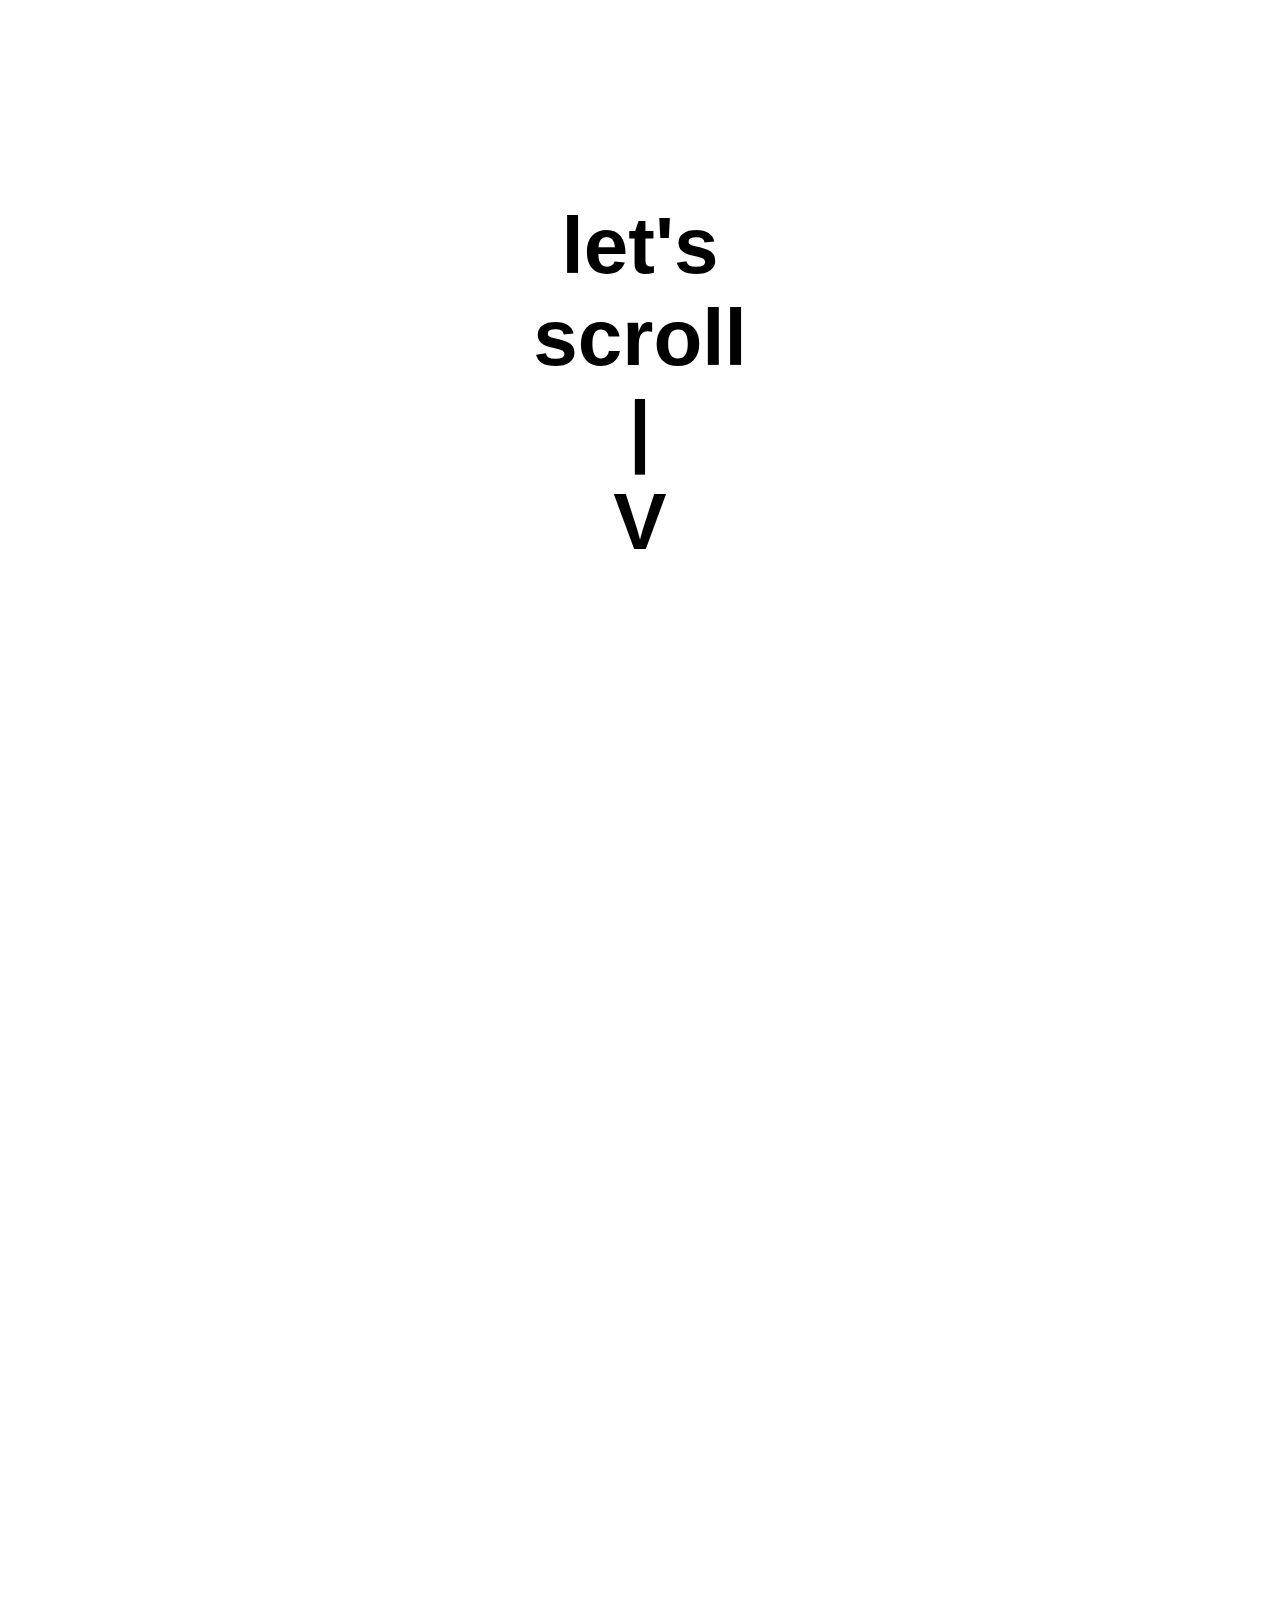
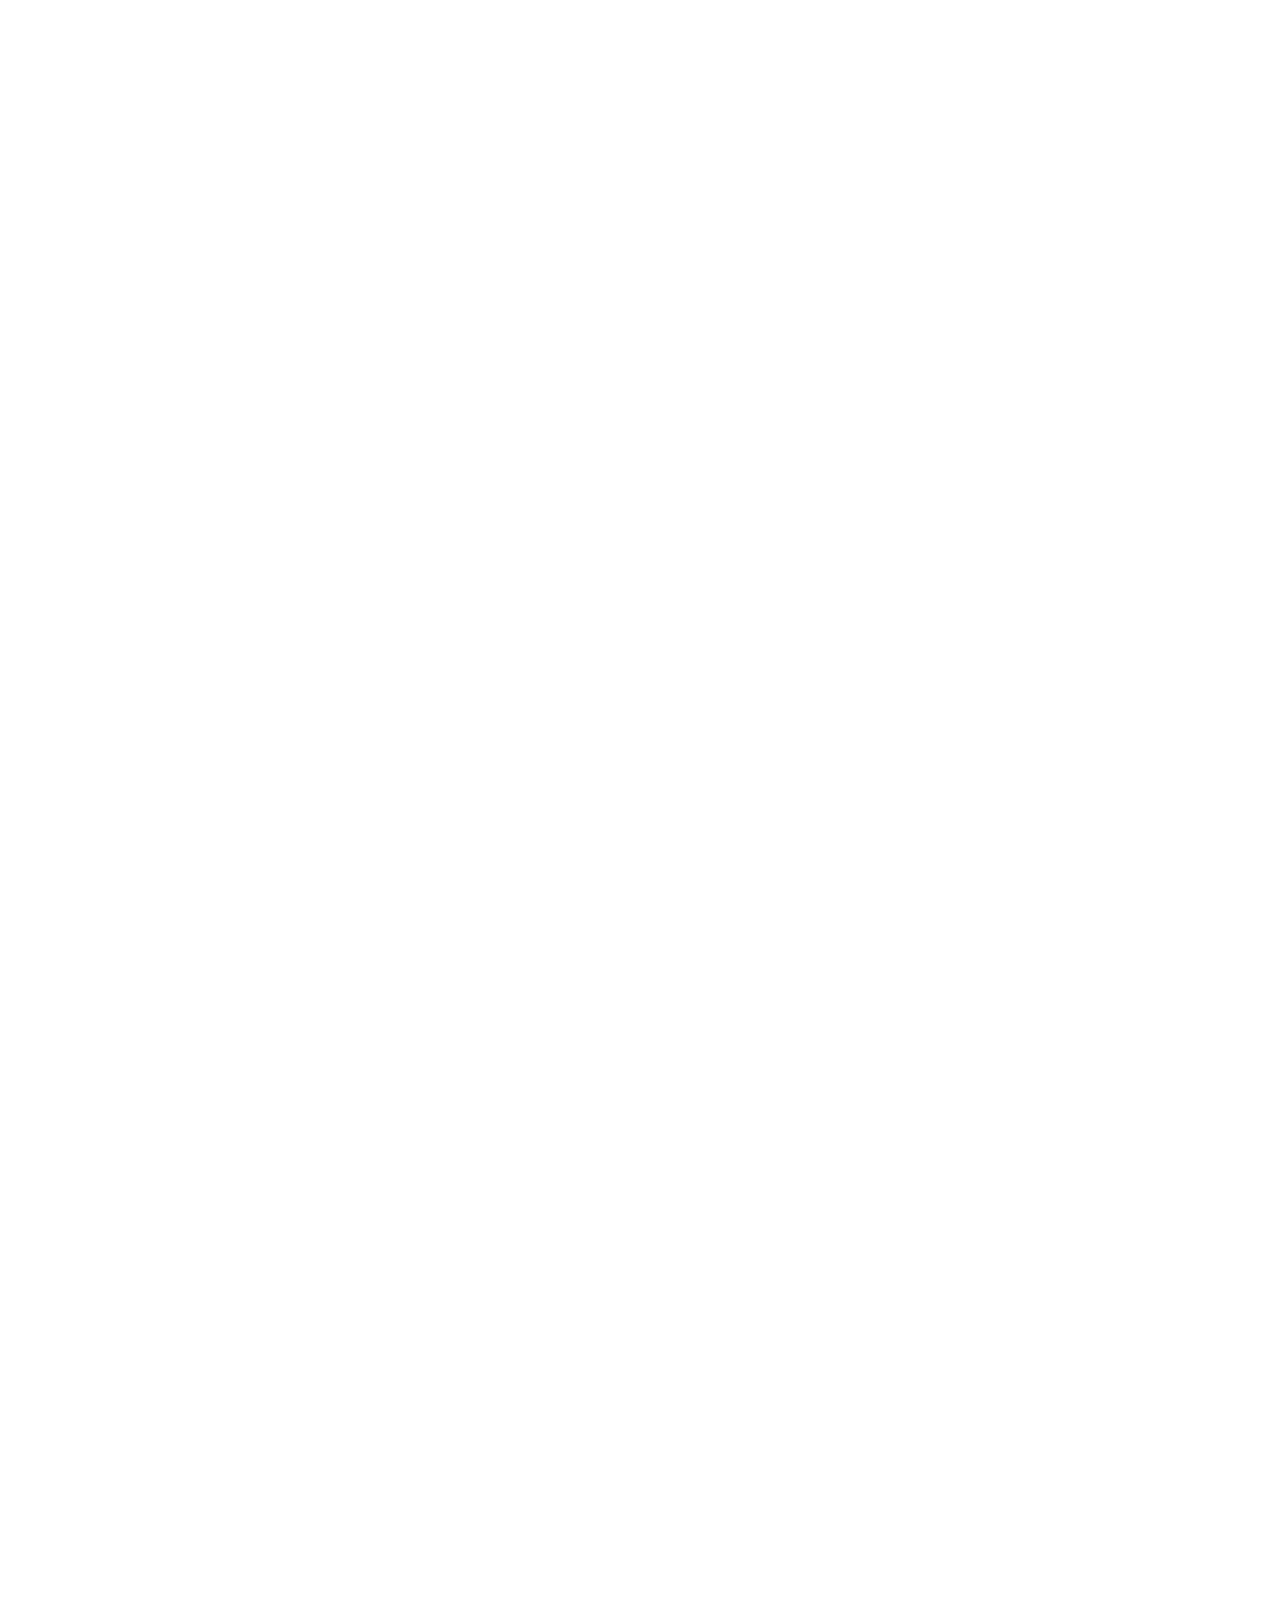
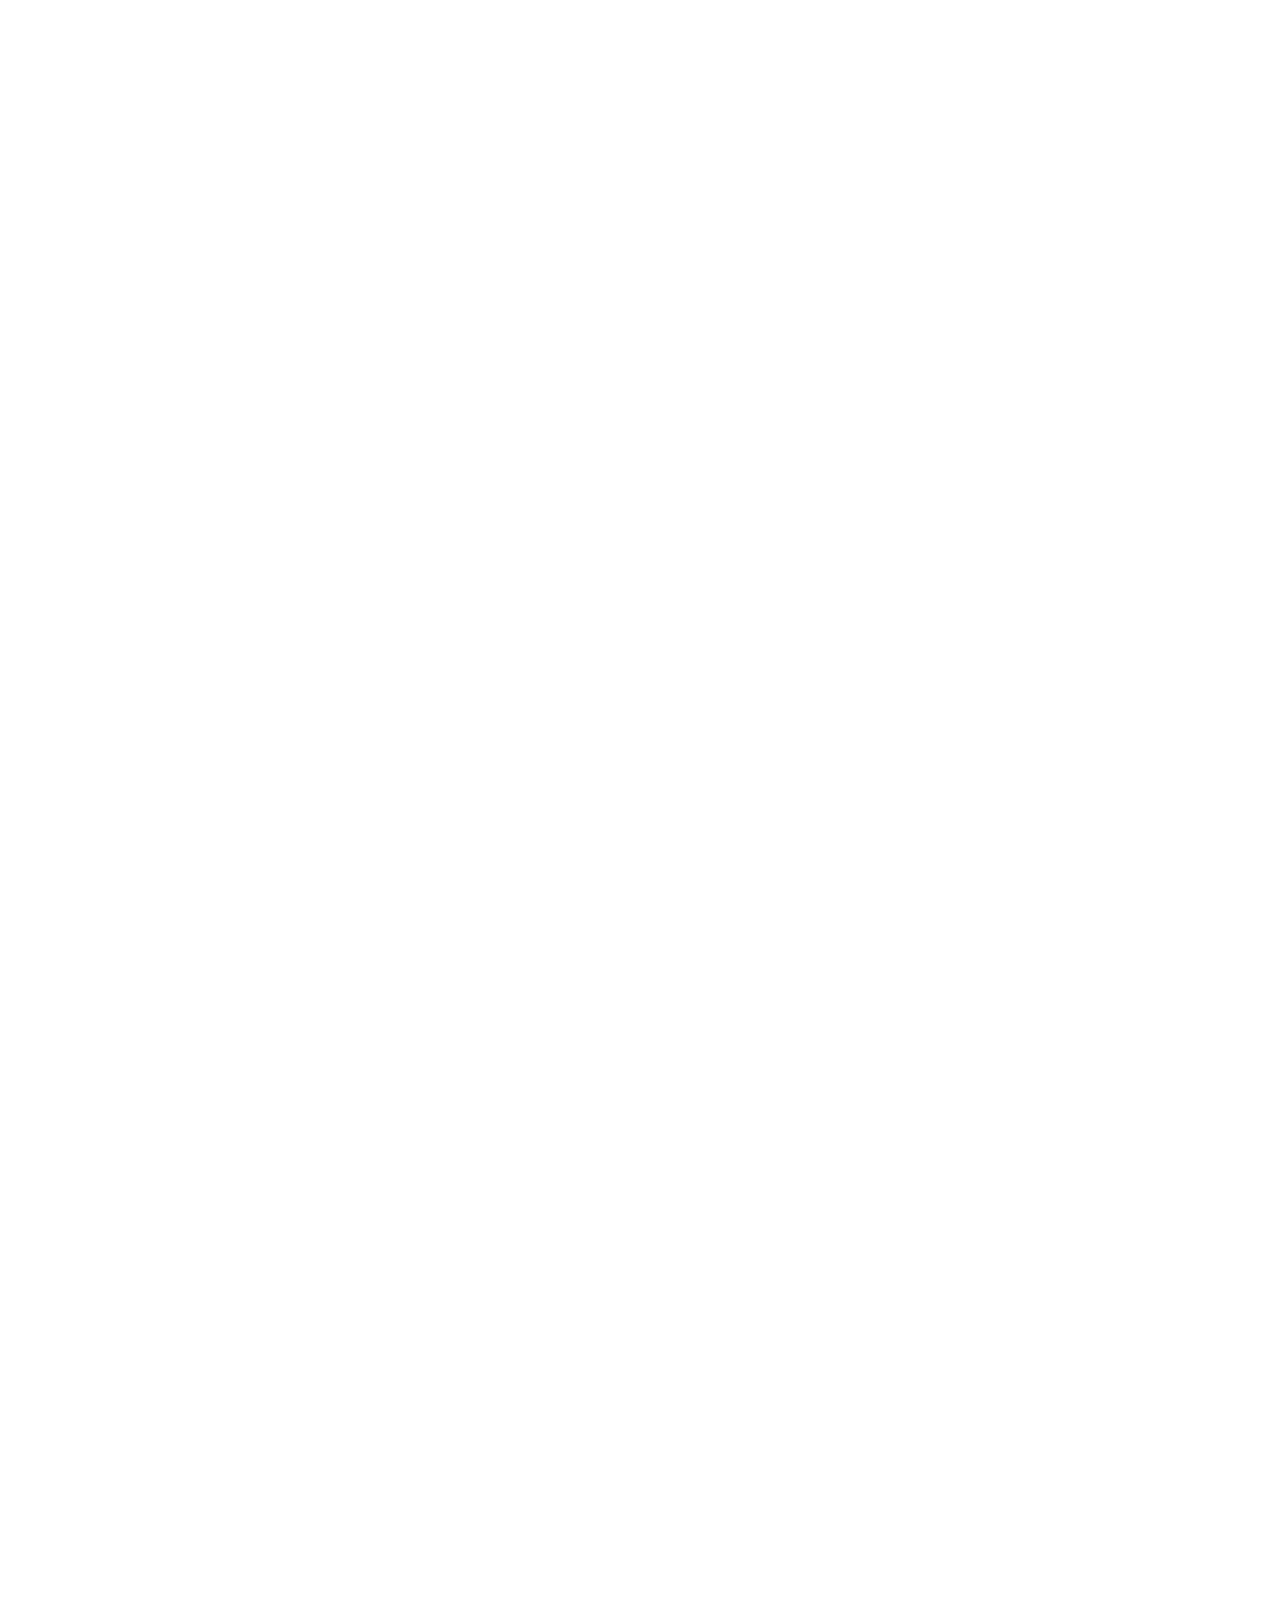
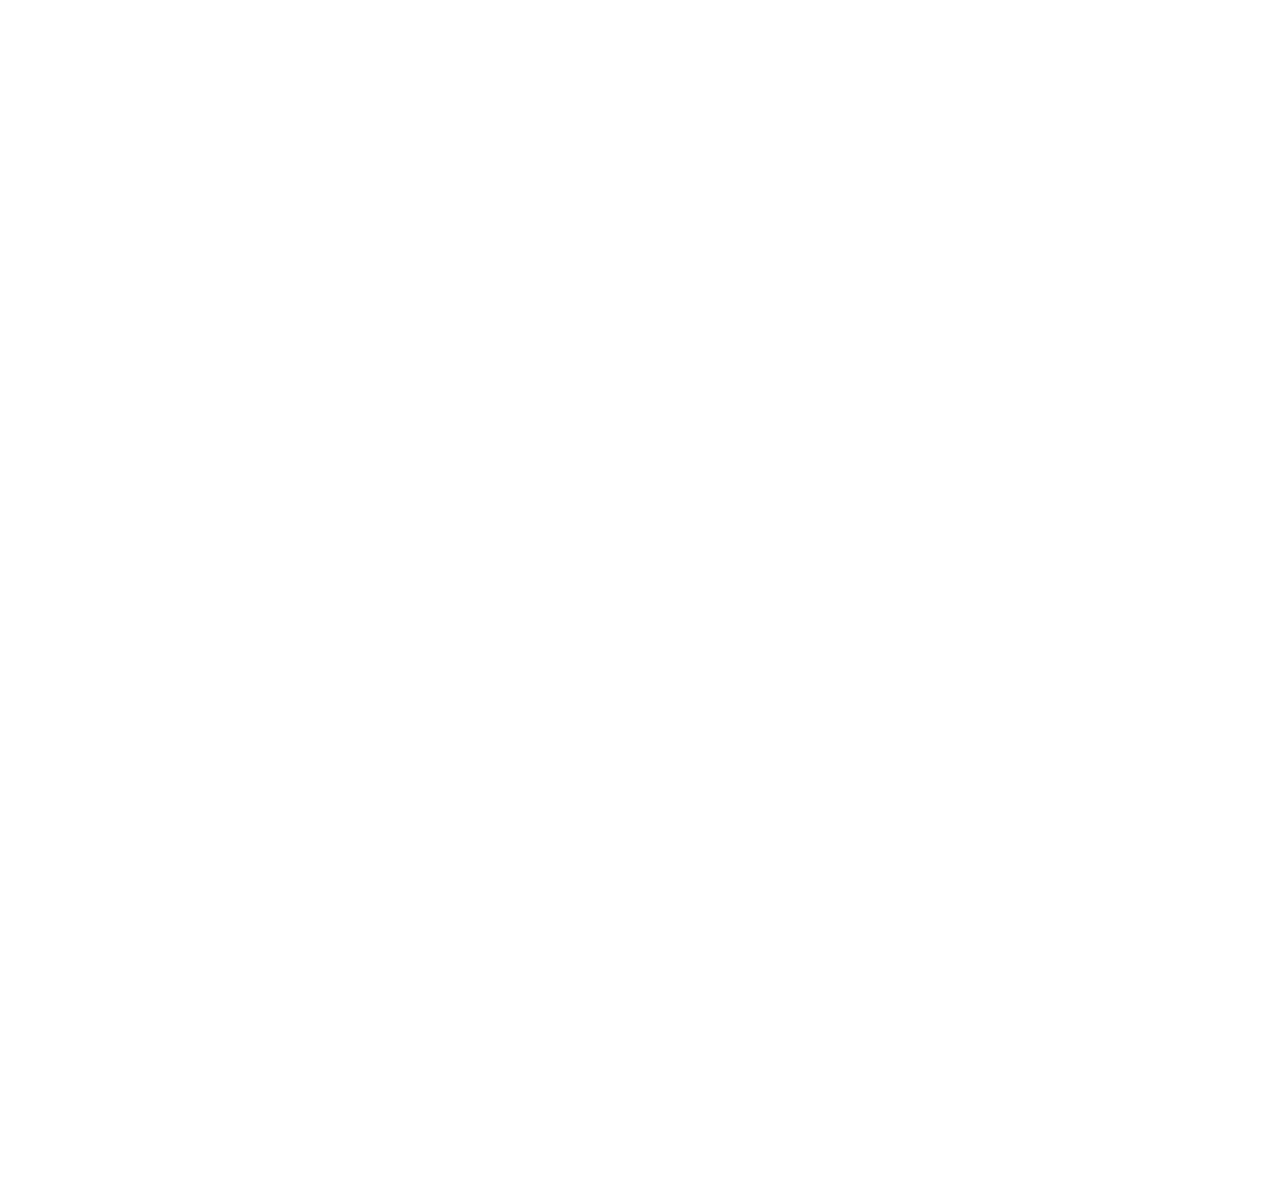
==== test/public_html/index.html @ cca2a8bb "first release" ====
<!DOCTYPE html>
<html lang="de-CH">
    <head>
        <title>Pfadi Orion</title>
        <meta charset="utf-8" />

        <!-- <meta name="viewport" content="width=device-with, initial-scale=1.0" /> -->

        <link rel="stylesheet" type="text/css" href="css/style.css" />
        <script src="http://ajax.googleapis.com/ajax/libs/jquery/1.10.2/jquery.min.js"></script>
        <script src="js/jquery.animate-enhanced.min.js"></script>
        <script src="js/jquery.localscroll-1.2.7-min.js"></script>
        <script src="js/jquery.scrollTo.min.js"></script>
        <script src="jquery.parallax-skeleton.js"></script>
        
        <script>
            $(document).ready(function(){
                $('#content-main').parallax();
            });
            
            $(document).ready(function() {
                $('.scroll-start').click(function(){
                    $.scrollTo('78%', 2000, {easing: 'easeOutBounce'});
                });
            });
            
            $(window).resize(function(){
                
            });
        </script>
    </head>

    <body class="body"> 
       <!-- <header>
            <h1>Pfadi Orion</h1>
        </header> -->
        <div id="content-main">
            <section class="article-top">
                <h2>let's scroll<br />|<br /><span class="scroll-start" style="cursor: pointer;">V</span></h2>
            </section>
            <section class="parallax" data-parallax="true" data-image="img/gallery/096.JPG"></section>
            <section class="article"></section>
            <section class="parallax" data-parallax="true" data-image="img/gallery/072.JPG"></section>
            <section class="article"></section>
            <section class="parallax" data-parallax="true" data-image="img/gallery/082.JPG"></section>
            <section class="article"></section>
            <section class="parallax" data-parallax="true" data-image="img/gallery/083.JPG"></section>
            <section class="article"></section>
            <section class="parallax" data-parallax="true" data-image="img/gallery/098.JPG"></section>
            <section class="article"></section>
        </div>
        <footer></footer>  
    </body>
</html>
---- test/public_html/css/style.css ----
/*
The MIT License

Copyright 2013 Rolf.

Permission is hereby granted, free of charge, to any person obtaining a copy
of this software and associated documentation files (the "Software"), to deal
in the Software without restriction, including without limitation the rights
to use, copy, modify, merge, publish, distribute, sublicense, and/or sell
copies of the Software, and to permit persons to whom the Software is
furnished to do so, subject to the following conditions:

The above copyright notice and this permission notice shall be included in
all copies or substantial portions of the Software.

THE SOFTWARE IS PROVIDED "AS IS", WITHOUT WARRANTY OF ANY KIND, EXPRESS OR
IMPLIED, INCLUDING BUT NOT LIMITED TO THE WARRANTIES OF MERCHANTABILITY,
FITNESS FOR A PARTICULAR PURPOSE AND NONINFRINGEMENT. IN NO EVENT SHALL THE
AUTHORS OR COPYRIGHT HOLDERS BE LIABLE FOR ANY CLAIM, DAMAGES OR OTHER
LIABILITY, WHETHER IN AN ACTION OF CONTRACT, TORT OR OTHERWISE, ARISING FROM,
OUT OF OR IN CONNECTION WITH THE SOFTWARE OR THE USE OR OTHER DEALINGS IN
THE SOFTWARE.
*/
/* 
    Created on : 17.11.2013, 15:13:50
    Author     : Rolf
*/

body{
    overflow-x:hidden;
    margin: 0;
    padding: 0;
}
/*
::selection {
    background: #1000A1; /* Safari *//*
    color: #FFF700;
    text-shadow: none;
}
::-moz-selection {
    background: #1000A1; /* Firefox *//*
    color: #FFF700;
    text-shadow: none;
}*/

h1, h2, h3{
    font-family: Arial Black, arial;
    cursor: default;
}

a{
    text-decoration: none;
}

header a:link, header a:visited{
    color: #FFF700;
}

.mainContent a:link, .mainContent a:visited{
    color: #1000A1;
}

.mainContent a:hover, .mainContent a:active{
    text-decoration: underline;
}

li{
    list-style-type: none;
}	

header{				
    width: 104%;
    height: 65px;

    position: fixed;
    top: 0;
    left: 0;

    background-color: rgba(0, 0, 0, 0.75);
    box-shadow:  0px 0px 20px 0px rgba(0, 0, 0, 1);  
    z-index: 2;  
}

header h1{
    color: #FFF;
margin: 10px 60px;
}

.parallax-parent, .parallax-container {
    position: fixed;
    width: 100%;
    top: 0;
    left: 0;
}

.parallax-container {
    overflow: hidden;
}

.parallax-image{ 
    background-position: center;
    background-size: 100%;
    height: 1600px;
    position: absolute;
    z-index: 1;
    width: 100%;
    background-repeat: no-repeat;
}

.article-top{
    width: 100%;
    height: 1000px;
    background-color: #FFF;
    z-index: 2;
}

.article-top h2{
    width: 300px;
    height: 100px;
    
    margin: 0 auto;
    padding-top: 200px;
    text-align: center;
    font-size: 80px;
}

.article{
    height: 500px;
    width: 100%;
    background-color: #FFF;
    z-index: 2;
}

.parallax{
    height: 500px;
    width: 100%;
}
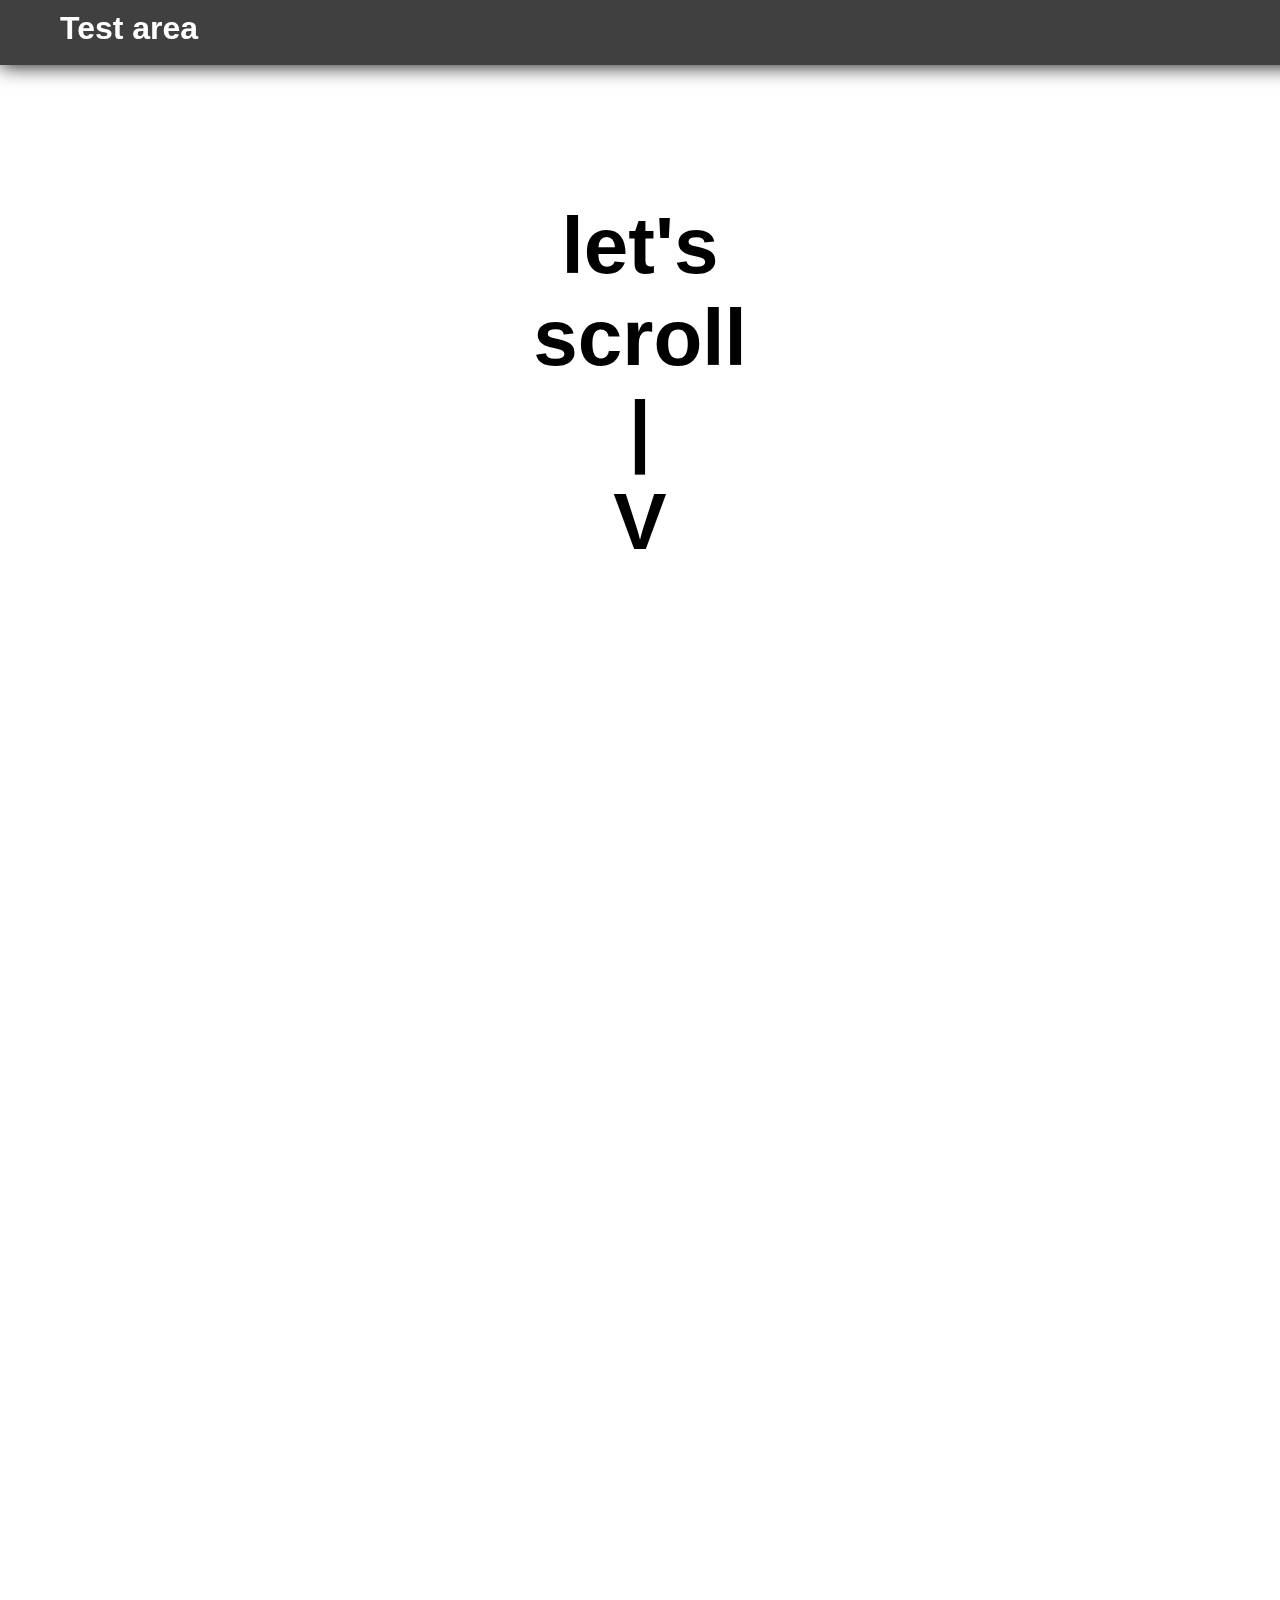
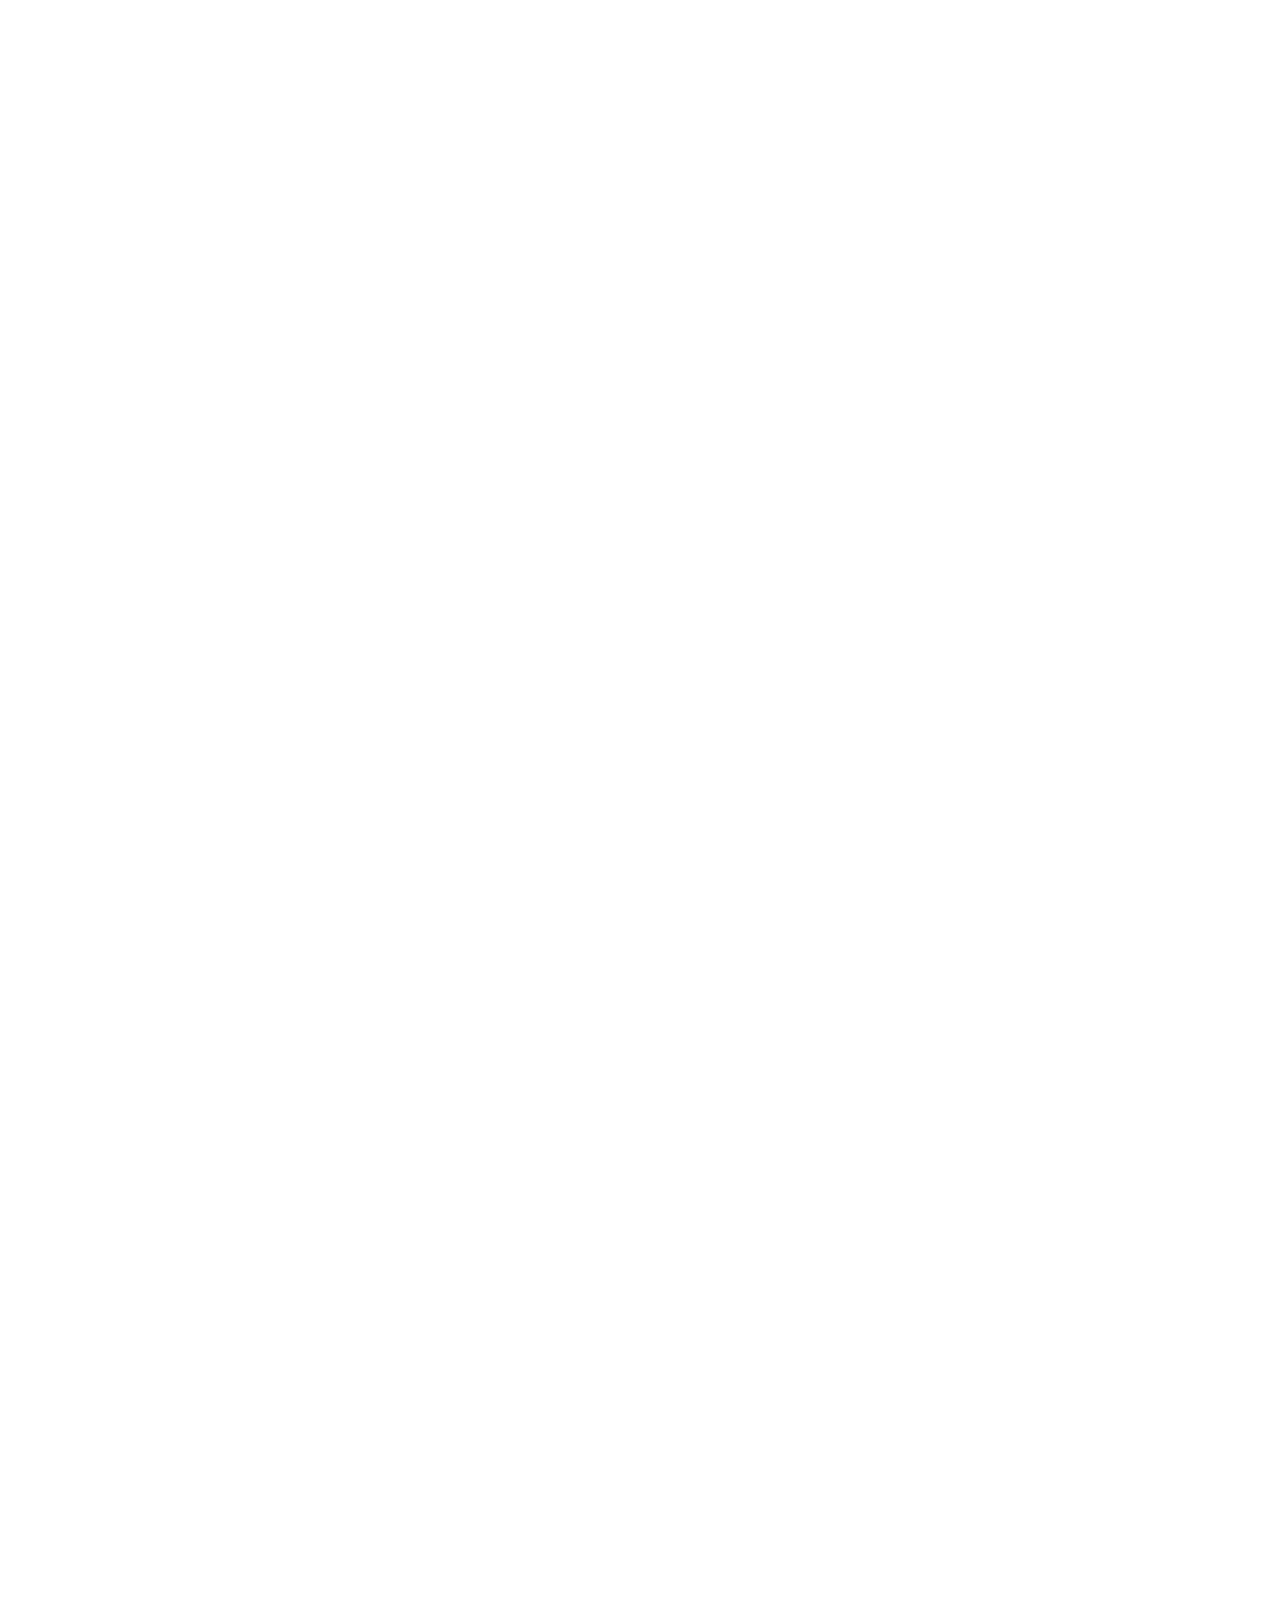
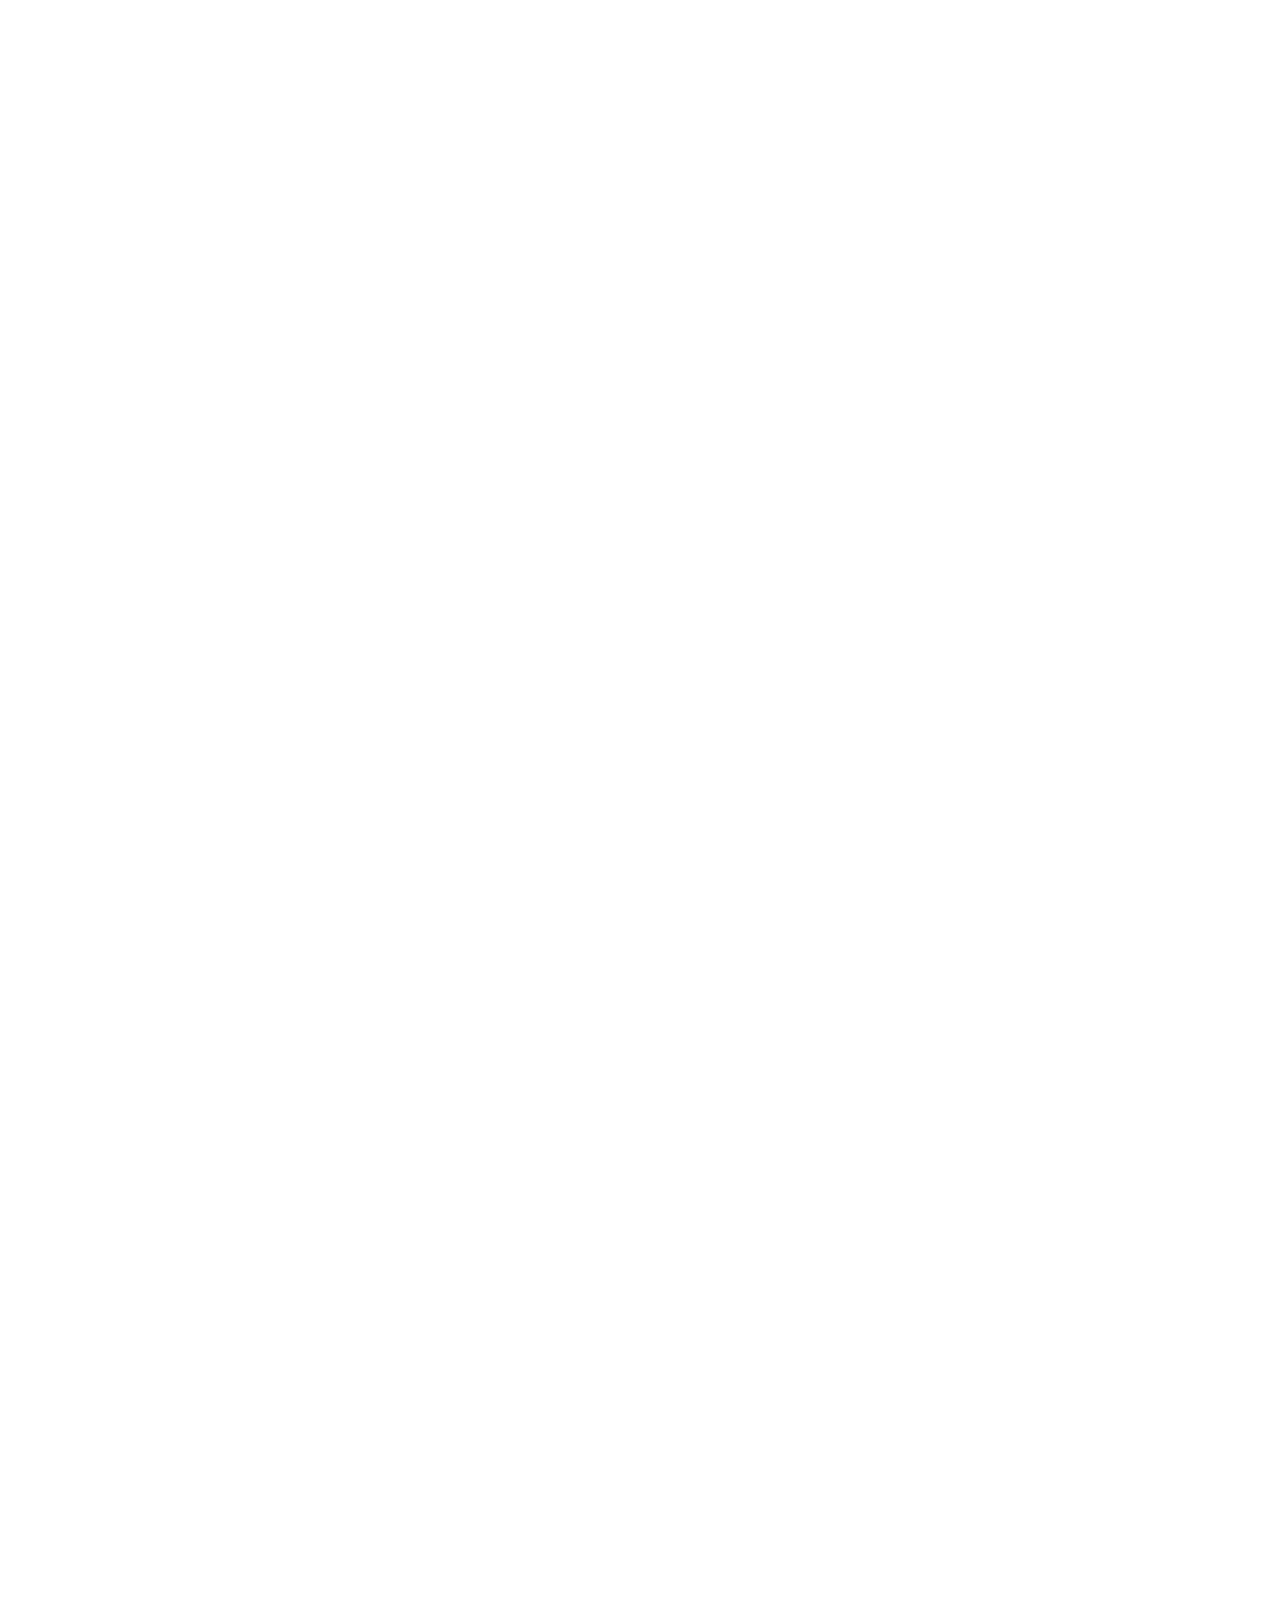
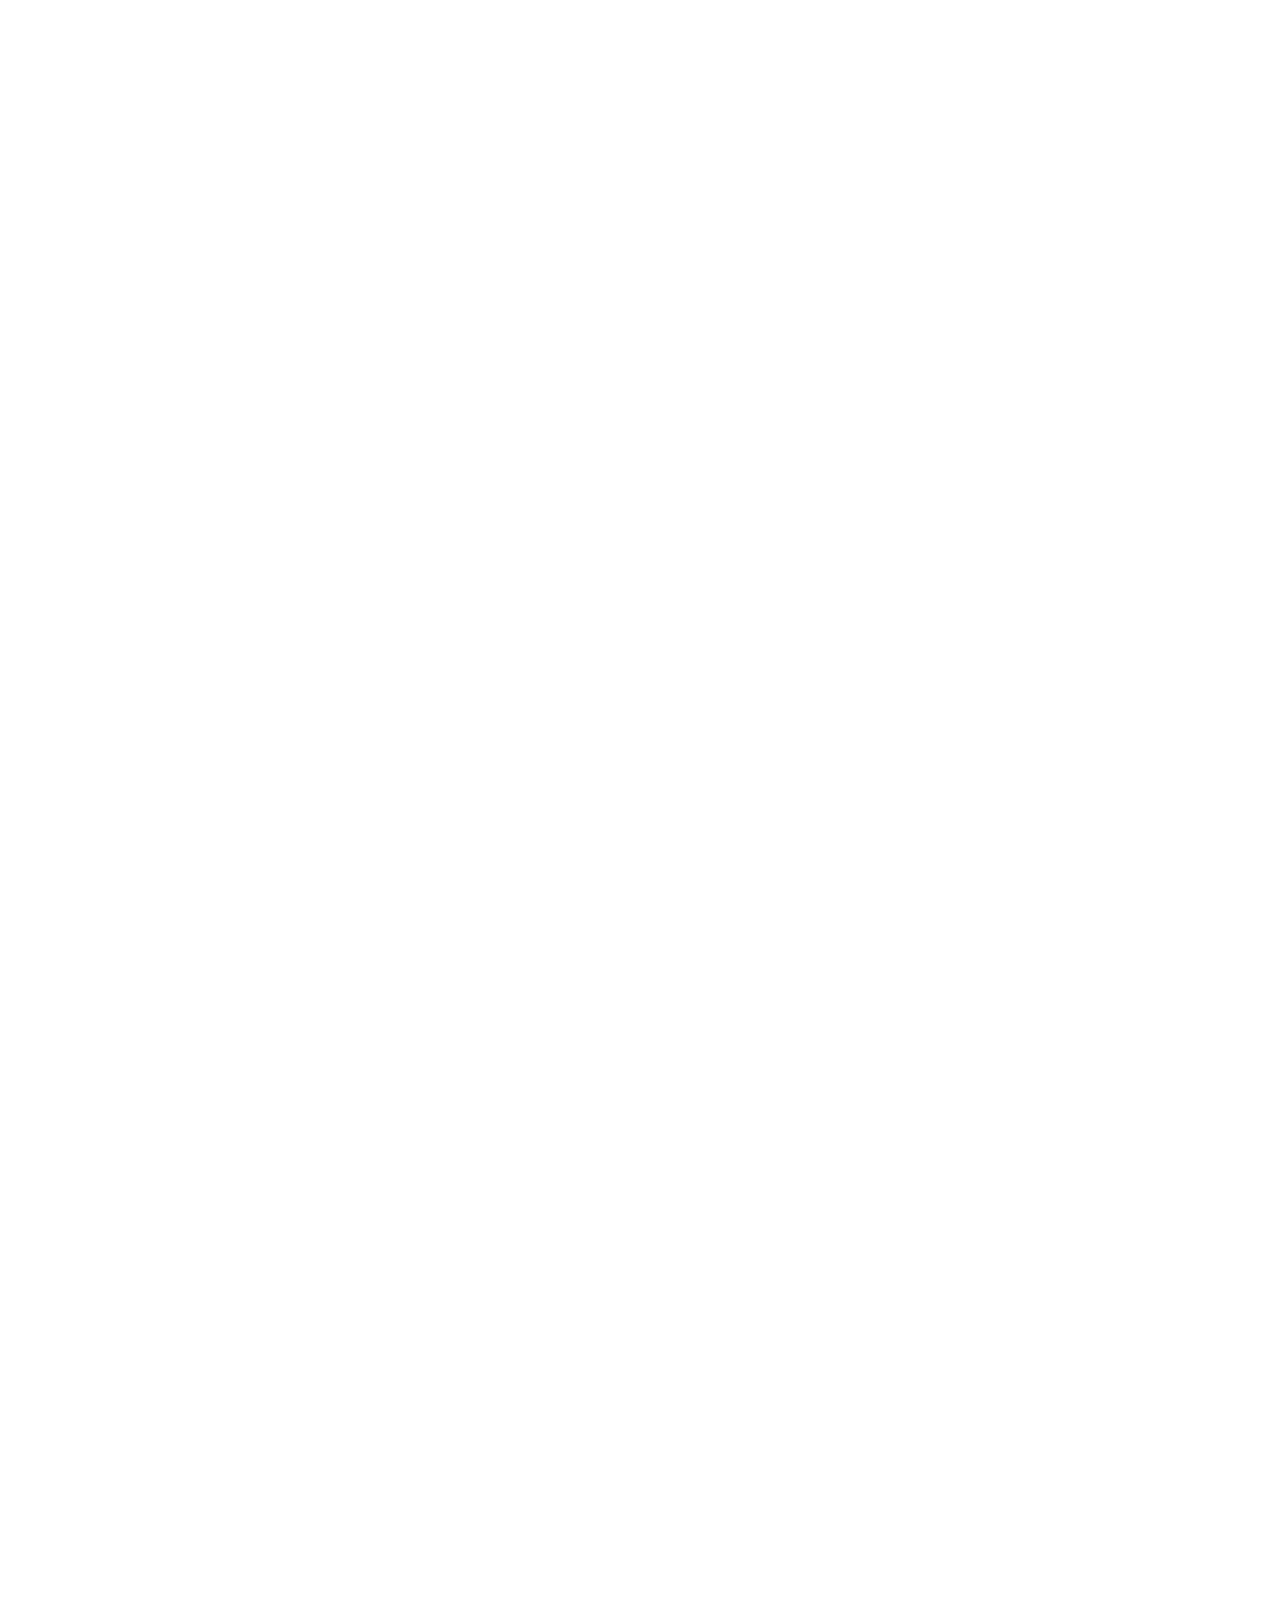
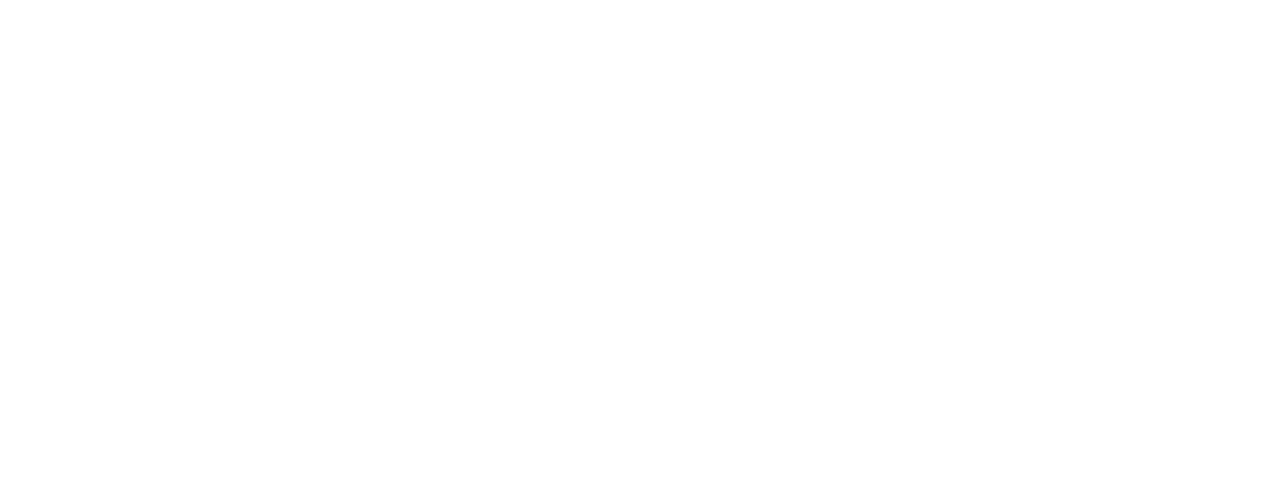
==== commit 47766a59: "generalized whole code" ====
--- a/test/public_html/index.html
+++ b/test/public_html/index.html
@@ -1,11 +1,8 @@
 <!DOCTYPE html>
 <html lang="de-CH">
     <head>
-        <title>Pfadi Orion</title>
+        <title>parallax-skeleton</title>
         <meta charset="utf-8" />
-
-        <!-- <meta name="viewport" content="width=device-with, initial-scale=1.0" /> -->
-
         <link rel="stylesheet" type="text/css" href="css/style.css" />
         <script src="http://ajax.googleapis.com/ajax/libs/jquery/1.10.2/jquery.min.js"></script>
         <script src="js/jquery.animate-enhanced.min.js"></script>
@@ -13,42 +10,52 @@
         <script src="js/jquery.scrollTo.min.js"></script>
         <script src="jquery.parallax-skeleton.js"></script>
         
-        <script>
-            $(document).ready(function(){
-                $('#content-main').parallax();
-            });
-            
+        <script>            
             $(document).ready(function() {
+                
+                var winHeight = $(window).height();
+                $('.article-top').css("height", winHeight + "px");
+                
                 $('.scroll-start').click(function(){
-                    $.scrollTo('78%', 2000, {easing: 'easeOutBounce'});
+                    $.scrollTo('100%', 5000, {easing: 'easeOutBounce'});
                 });
-            });
-            
-            $(window).resize(function(){
-                
             });
         </script>
     </head>
 
     <body class="body"> 
-       <!-- <header>
-            <h1>Pfadi Orion</h1>
-        </header> -->
-        <div id="content-main">
-            <section class="article-top">
-                <h2>let's scroll<br />|<br /><span class="scroll-start" style="cursor: pointer;">V</span></h2>
-            </section>
-            <section class="parallax" data-parallax="true" data-image="img/gallery/096.JPG"></section>
-            <section class="article"></section>
-            <section class="parallax" data-parallax="true" data-image="img/gallery/072.JPG"></section>
-            <section class="article"></section>
-            <section class="parallax" data-parallax="true" data-image="img/gallery/082.JPG"></section>
-            <section class="article"></section>
-            <section class="parallax" data-parallax="true" data-image="img/gallery/083.JPG"></section>
-            <section class="article"></section>
-            <section class="parallax" data-parallax="true" data-image="img/gallery/098.JPG"></section>
-            <section class="article"></section>
+       <header>
+            <h1>Test area</h1>
+        </header>
+        <div class="wrapper">
+            <div id="content-main">
+                <section class="article-top">
+                    <h2>let's scroll<br />|<br /><span class="scroll-start" style="cursor: pointer;">V</span></h2>
+                </section>
+                <section class="parallax" data-image="img/gallery/001.JPG"></section>
+                <section class="article">
+                    <!-- your content goes here -->
+                </section>
+                <section class="parallax" data-image="img/gallery/071.JPG"></section>
+                <section class="article">
+                    <!-- your content goes here -->
+                </section>
+                <section class="parallax" data-image="img/gallery/017.JPG"></section>
+                <section class="article">
+                    <!-- your content goes here -->
+                </section>
+                <section class="parallax" data-image="img/gallery/003.JPG"></section>
+                <section class="article">
+                    <!-- your content goes here -->
+                </section>
+                <section class="parallax" data-image="img/gallery/059.JPG"></section>
+                <section class="article">
+                    <!-- your content goes here -->
+                </section>
+            </div>
         </div>
-        <footer></footer>  
+        <script>
+            $('#content-main').parallax();
+        </script>
     </body>
 </html>--- a/test/public_html/css/style.css
+++ b/test/public_html/css/style.css
@@ -109,7 +109,6 @@
 
 .article-top{
     width: 100%;
-    height: 1000px;
     background-color: #FFF;
     z-index: 2;
 }
@@ -132,6 +131,6 @@
 }
 
 .parallax{
-    height: 500px;
+    height: 700px;
     width: 100%;
 }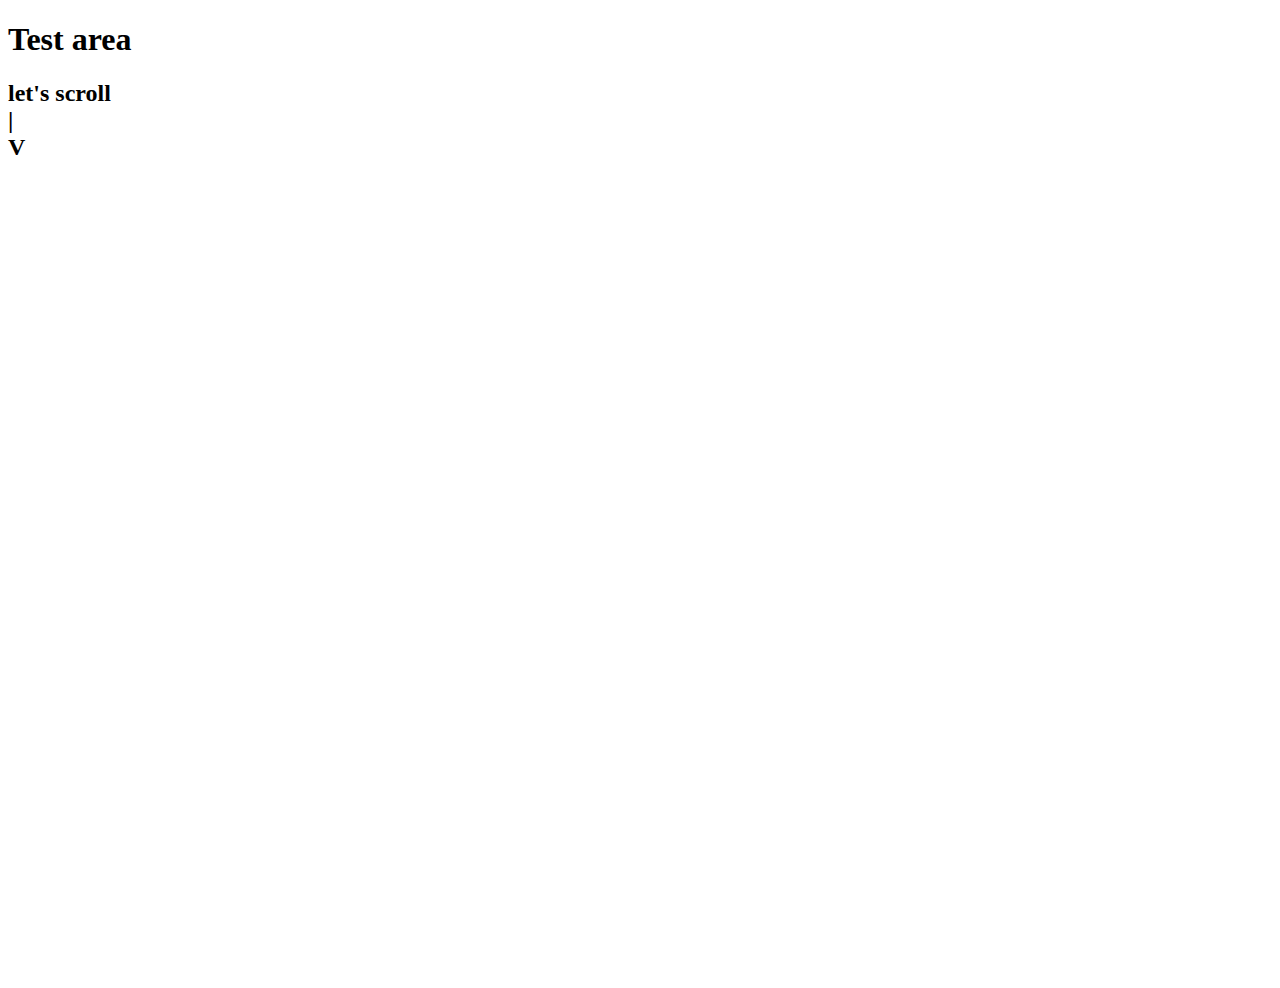
==== commit bf083b0e: "minor improvements" ====
--- a/test/public_html/index.html
+++ b/test/public_html/index.html
@@ -3,59 +3,90 @@
     <head>
         <title>parallax-skeleton</title>
         <meta charset="utf-8" />
-        <link rel="stylesheet" type="text/css" href="css/style.css" />
         <script src="http://ajax.googleapis.com/ajax/libs/jquery/1.10.2/jquery.min.js"></script>
-        <script src="js/jquery.animate-enhanced.min.js"></script>
-        <script src="js/jquery.localscroll-1.2.7-min.js"></script>
-        <script src="js/jquery.scrollTo.min.js"></script>
-        <script src="jquery.parallax-skeleton.js"></script>
-        
-        <script>            
-            $(document).ready(function() {
+        <link rel="stylesheet" href="css/style.min.css" />
+        <script>
+
+            function loadRessources() {       
+                var _doc = document;
                 
-                var winHeight = $(window).height();
-                $('.article-top').css("height", winHeight + "px");
+                //js
+                var scroll = _doc.createElement('script'),
+                animateScript = _doc.createElement('script'),
+                parallaxScript = _doc.createElement('script'),
+                //css
+                parallaxCSS = _doc.createElement('link');    
                 
-                $('.scroll-start').click(function(){
-                    $.scrollTo('100%', 5000, {easing: 'easeOutBounce'});
+                scroll.src = 'js/jquery.scrollTo.min.js';
+                parallaxScript.src = 'jquery.parallax-skeleton.min.js';
+                animateScript.src = 'js/jquery.animate-enhanced.min.js';
+                
+                parallaxCSS.rel = 'stylesheet'; 
+                parallaxCSS.href = 'parallax-skeleton.min.css'; 
+                
+                _doc.head.appendChild(animateScript);
+                _doc.head.appendChild(scroll);
+                _doc.head.appendChild(parallaxScript);
+                _doc.head.appendChild(parallaxCSS);
+            }   
+
+            $(window).load(function(){
+                $(window).scrollTop(0);
+                $('#content-main').parallax({
+                    containerHeight: 500,
+                    parallax: 0.75
+                });
+                $('.scroll-start').click(function() {
+                    $.scrollTo('100%', 8000, {easing: 'easeOutBounce'});
                 });
             });
+            
+            $(document).ready(function() {
+                loadRessources();
+                setTopArticle();
+            });
+            $(window).resize(setTopArticle);
+
+            function setTopArticle() {
+                $('.article-top').css("height", $(window).height() + "px");
+            }
         </script>
     </head>
 
     <body class="body"> 
-       <header>
+        <header>
             <h1>Test area</h1>
         </header>
-        <div class="wrapper">
-            <div id="content-main">
-                <section class="article-top">
-                    <h2>let's scroll<br />|<br /><span class="scroll-start" style="cursor: pointer;">V</span></h2>
-                </section>
-                <section class="parallax" data-image="img/gallery/001.JPG"></section>
-                <section class="article">
-                    <!-- your content goes here -->
-                </section>
-                <section class="parallax" data-image="img/gallery/071.JPG"></section>
-                <section class="article">
-                    <!-- your content goes here -->
-                </section>
-                <section class="parallax" data-image="img/gallery/017.JPG"></section>
-                <section class="article">
-                    <!-- your content goes here -->
-                </section>
-                <section class="parallax" data-image="img/gallery/003.JPG"></section>
-                <section class="article">
-                    <!-- your content goes here -->
-                </section>
-                <section class="parallax" data-image="img/gallery/059.JPG"></section>
-                <section class="article">
-                    <!-- your content goes here -->
-                </section>
-            </div>
+        <div id="content-main">
+            <section class="article-top">
+                <h2>let's scroll<br />|<br /><span class="scroll-start" style="cursor: pointer;">V</span></h2>
+            </section>
+            <section class="parallax" data-image="img/gallery/001.jpg" data-with="1600" data-height="1200"></section>
+            <section class="article">
+                <!-- your content goes here -->
+            </section>
+            <section class="parallax" data-image="img/gallery/071.jpg" data-with="1600" data-height="1000"></section>
+            <section class="article">
+                <!-- your content goes here -->
+            </section>
+            <section class="parallax" data-image="img/gallery/005.jpg" data-with="1600" data-height="1000"></section>
+            <section class="article">
+                <!-- your content goes here -->
+            </section>
+            <section class="parallax" data-image="img/gallery/017.jpg" data-with="1600" data-height="1000"></section>
+            <section class="article">
+                <!-- your content goes here -->
+            </section>
+            <section class="parallax" data-image="img/gallery/003.jpg" data-with="1600" data-height="1000"></section>
+            <section class="article">
+                <!-- your content goes here -->
+            </section>
+            <section class="parallax" data-image="img/gallery/029.jpg" data-with="1600" data-height="1066"></section>
+            <section class="article">
+                <!-- your content goes here -->
+            </section>
         </div>
         <script>
-            $('#content-main').parallax();
         </script>
     </body>
 </html>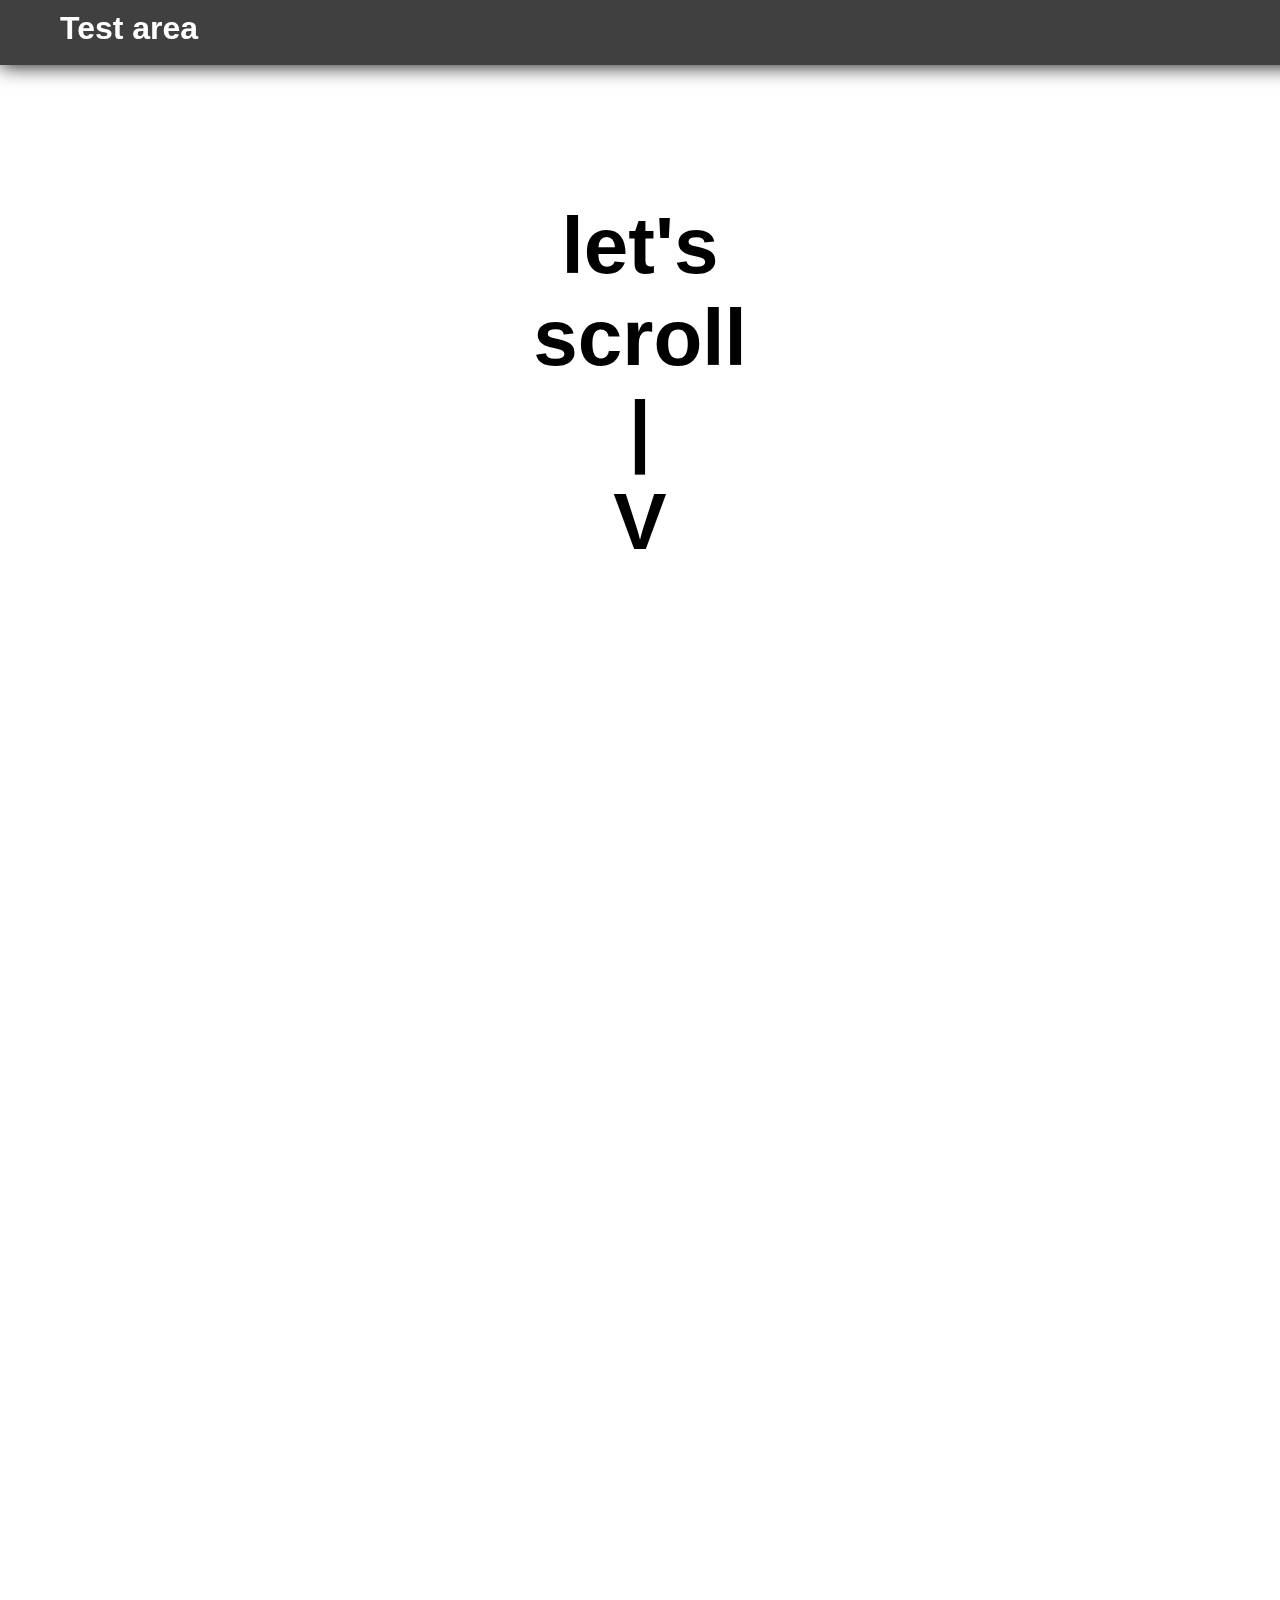
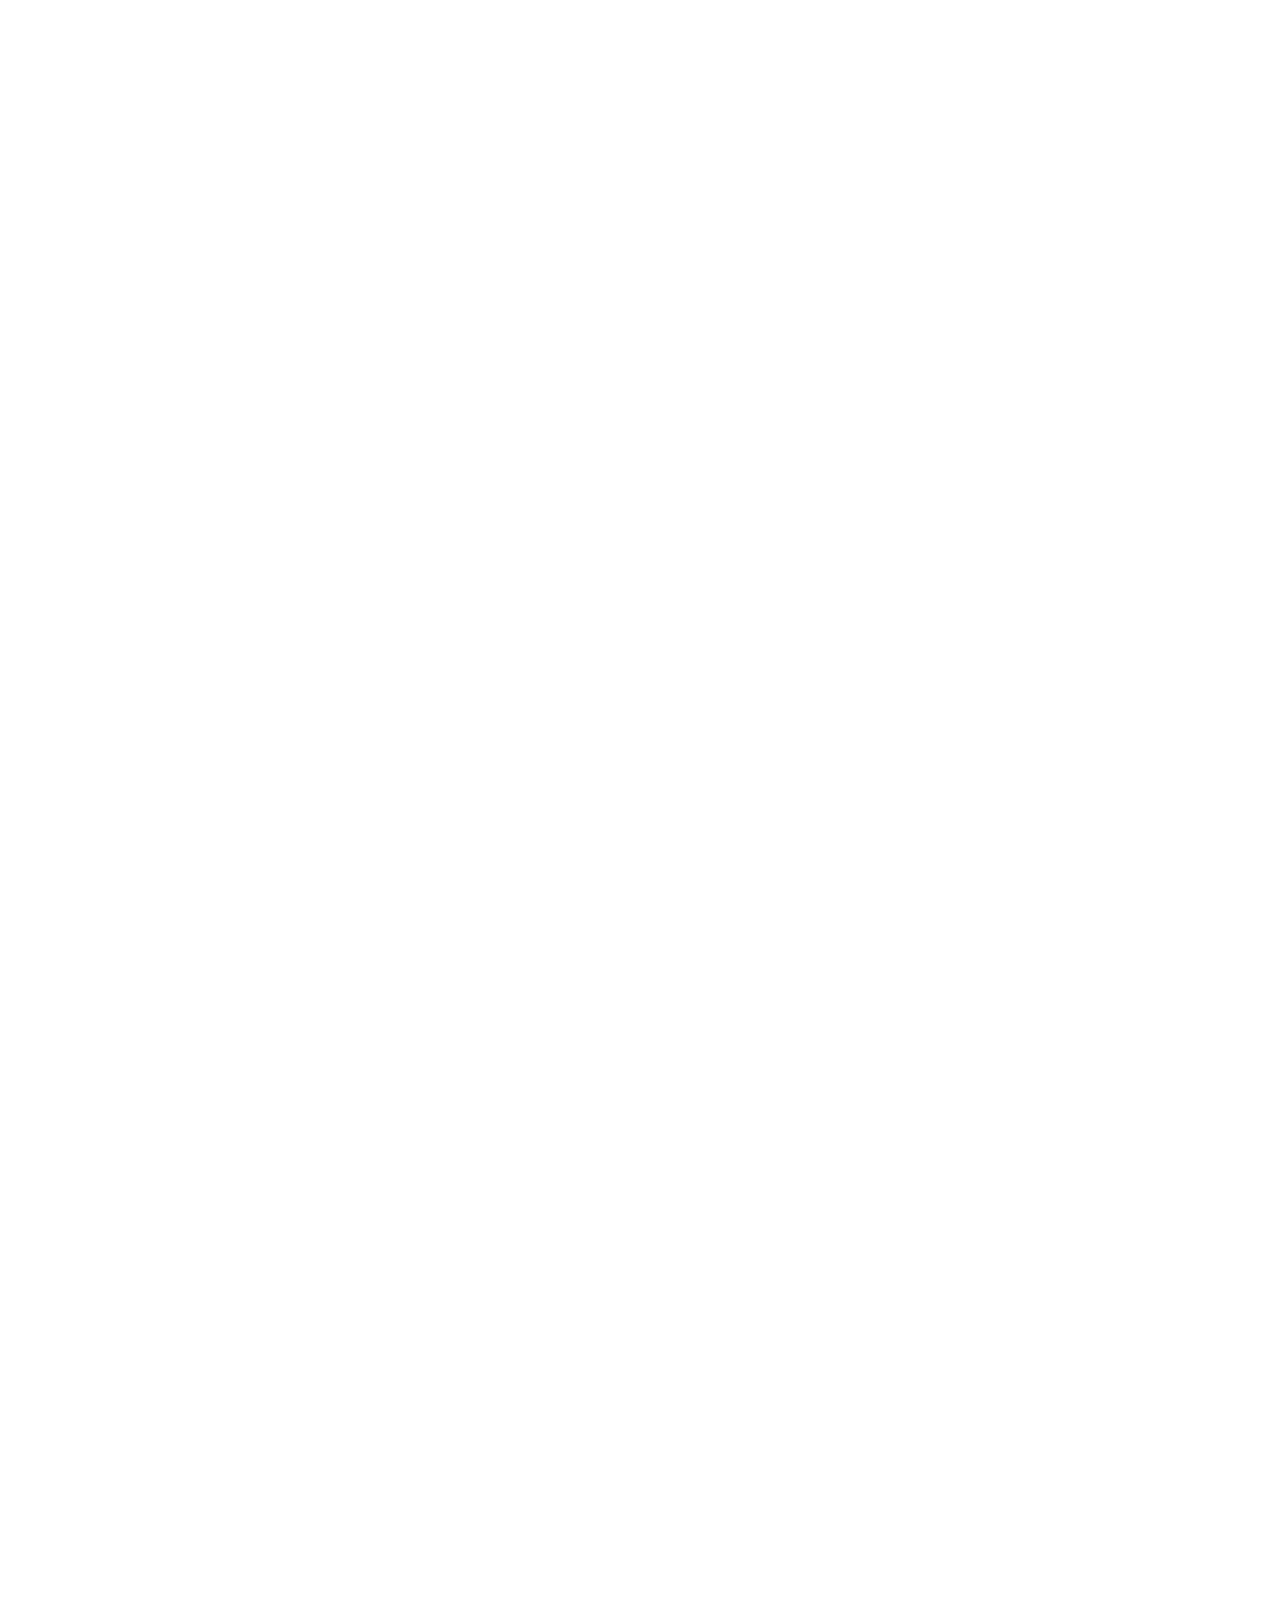
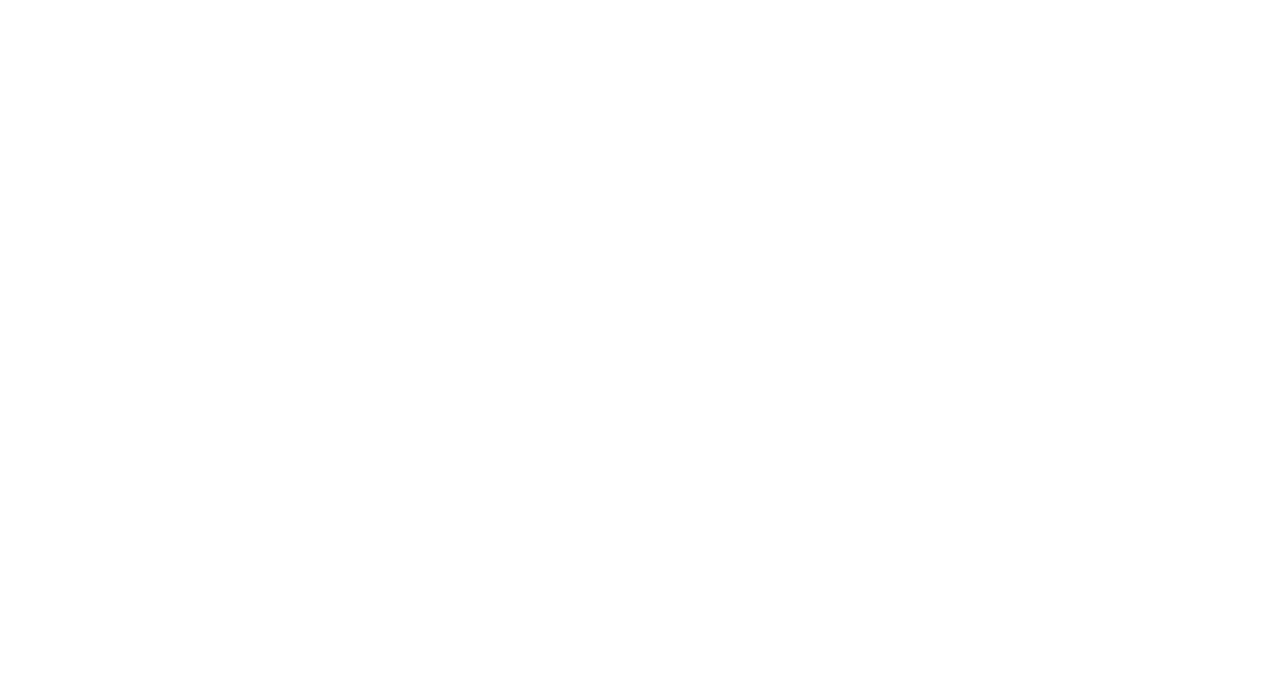
==== commit 88c47bea: "added more individual options" ====
--- a/test/public_html/index.html
+++ b/test/public_html/index.html
@@ -7,40 +7,42 @@
         <link rel="stylesheet" href="css/style.min.css" />
         <script>
 
-            function loadRessources() {       
+            function loadRessources() {
                 var _doc = document;
-                
+
                 //js
                 var scroll = _doc.createElement('script'),
-                animateScript = _doc.createElement('script'),
-                parallaxScript = _doc.createElement('script'),
-                //css
-                parallaxCSS = _doc.createElement('link');    
-                
+                        animateScript = _doc.createElement('script'),
+                        parallaxScript = _doc.createElement('script'),
+                        //css
+                        parallaxCSS = _doc.createElement('link');
+
                 scroll.src = 'js/jquery.scrollTo.min.js';
                 parallaxScript.src = 'jquery.parallax-skeleton.min.js';
                 animateScript.src = 'js/jquery.animate-enhanced.min.js';
-                
-                parallaxCSS.rel = 'stylesheet'; 
-                parallaxCSS.href = 'parallax-skeleton.min.css'; 
-                
+
+                parallaxCSS.rel = 'stylesheet';
+                parallaxCSS.href = 'parallax-skeleton.min.css';
+
                 _doc.head.appendChild(animateScript);
                 _doc.head.appendChild(scroll);
                 _doc.head.appendChild(parallaxScript);
                 _doc.head.appendChild(parallaxCSS);
-            }   
+            }
 
-            $(window).load(function(){
+            $(window).load(function() {
                 $(window).scrollTop(0);
-                $('#content-main').parallax({
+                
+                $('body').parallax({
                     containerHeight: 500,
                     parallax: 0.75
                 });
+                
                 $('.scroll-start').click(function() {
                     $.scrollTo('100%', 8000, {easing: 'easeOutBounce'});
                 });
             });
-            
+
             $(document).ready(function() {
                 loadRessources();
                 setTopArticle();
@@ -61,32 +63,30 @@
             <section class="article-top">
                 <h2>let's scroll<br />|<br /><span class="scroll-start" style="cursor: pointer;">V</span></h2>
             </section>
-            <section class="parallax" data-image="img/gallery/001.jpg" data-with="1600" data-height="1200"></section>
+            <section class="parallax" data-image="img/gallery/13H.jpg" data-with="1600" data-height="955"></section>
             <section class="article">
                 <!-- your content goes here -->
             </section>
-            <section class="parallax" data-image="img/gallery/071.jpg" data-with="1600" data-height="1000"></section>
+            <section class="parallax" data-image="img/gallery/23H.jpg" data-with="1600" data-height="1200"></section>
             <section class="article">
                 <!-- your content goes here -->
             </section>
-            <section class="parallax" data-image="img/gallery/005.jpg" data-with="1600" data-height="1000"></section>
+            <section class="parallax" data-image="img/gallery/32H.jpg" data-with="1600" data-height="1125"></section>
             <section class="article">
                 <!-- your content goes here -->
             </section>
-            <section class="parallax" data-image="img/gallery/017.jpg" data-with="1600" data-height="1000"></section>
+            <section class="parallax" data-image="img/gallery/37H.jpg" data-with="1600" data-height="1200"></section>
             <section class="article">
                 <!-- your content goes here -->
             </section>
-            <section class="parallax" data-image="img/gallery/003.jpg" data-with="1600" data-height="1000"></section>
+            <section class="parallax" data-image="img/gallery/42H.jpg" data-with="1600" data-height="1067"></section>
             <section class="article">
                 <!-- your content goes here -->
             </section>
-            <section class="parallax" data-image="img/gallery/029.jpg" data-with="1600" data-height="1066"></section>
+            <section class="parallax" data-image="img/gallery/6H.jpg" data-with="1600" data-height="1067"></section>
             <section class="article">
                 <!-- your content goes here -->
             </section>
         </div>
-        <script>
-        </script>
     </body>
 </html>--- a/test/public_html/css/style.min.css
+++ b/test/public_html/css/style.min.css
@@ -0,0 +1 @@
+body{overflow-x:hidden;margin:0;padding:0}h1,h2,h3{font-family:Arial Black,arial;cursor:default}a{text-decoration:none}header a:link,header a:visited{color:#fff700}.mainContent a:link,.mainContent a:visited{color:#1000a1}.mainContent a:hover,.mainContent a:active{text-decoration:underline}li{list-style-type:none}header{width:104%;height:65px;position:fixed;top:0;left:0;background-color:rgba(0,0,0,0.75);box-shadow:0 0 20px 0 rgba(0,0,0,1);z-index:2}header h1{color:#FFF;margin:10px 60px}.article-top{width:100%;background-color:#FFF;z-index:2}.article-top h2{width:300px;height:100px;margin:0 auto;padding-top:200px;text-align:center;font-size:80px}.article{height:500px;width:100%;background-color:#FFF;z-index:2}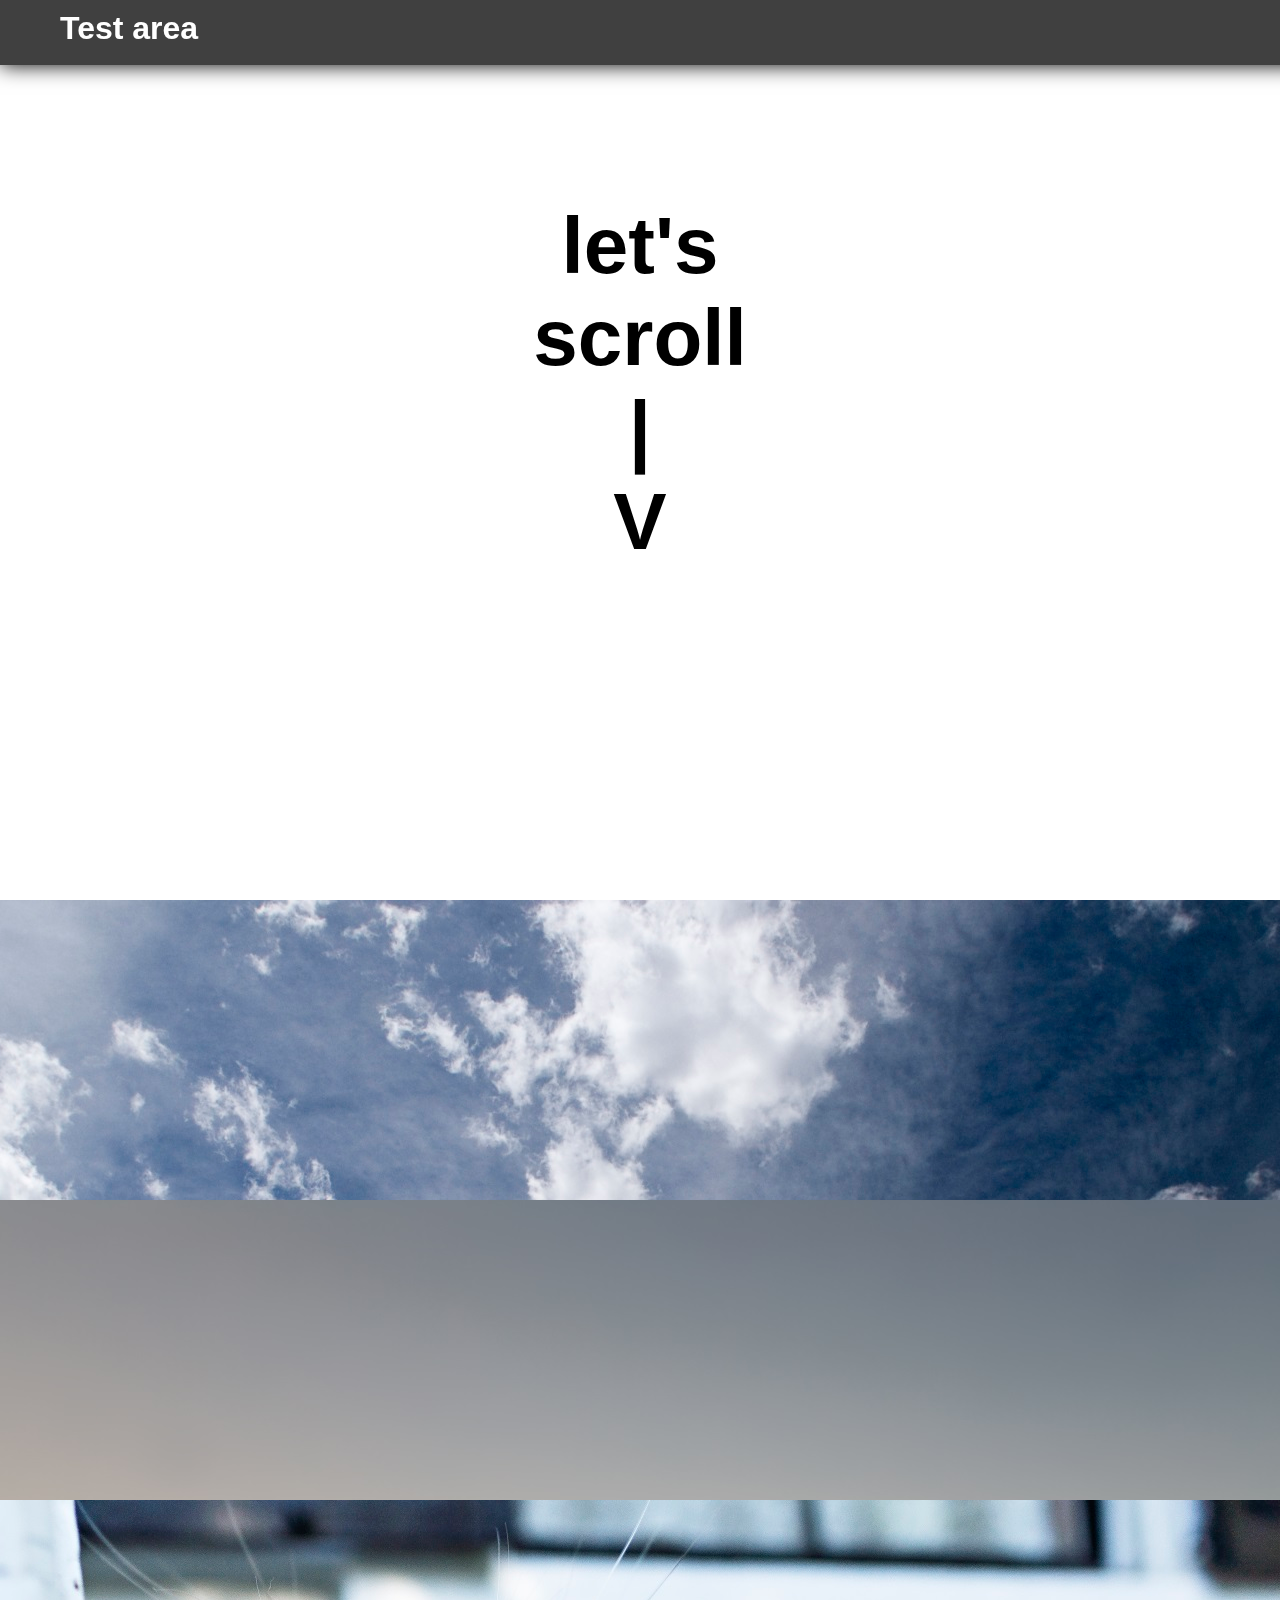
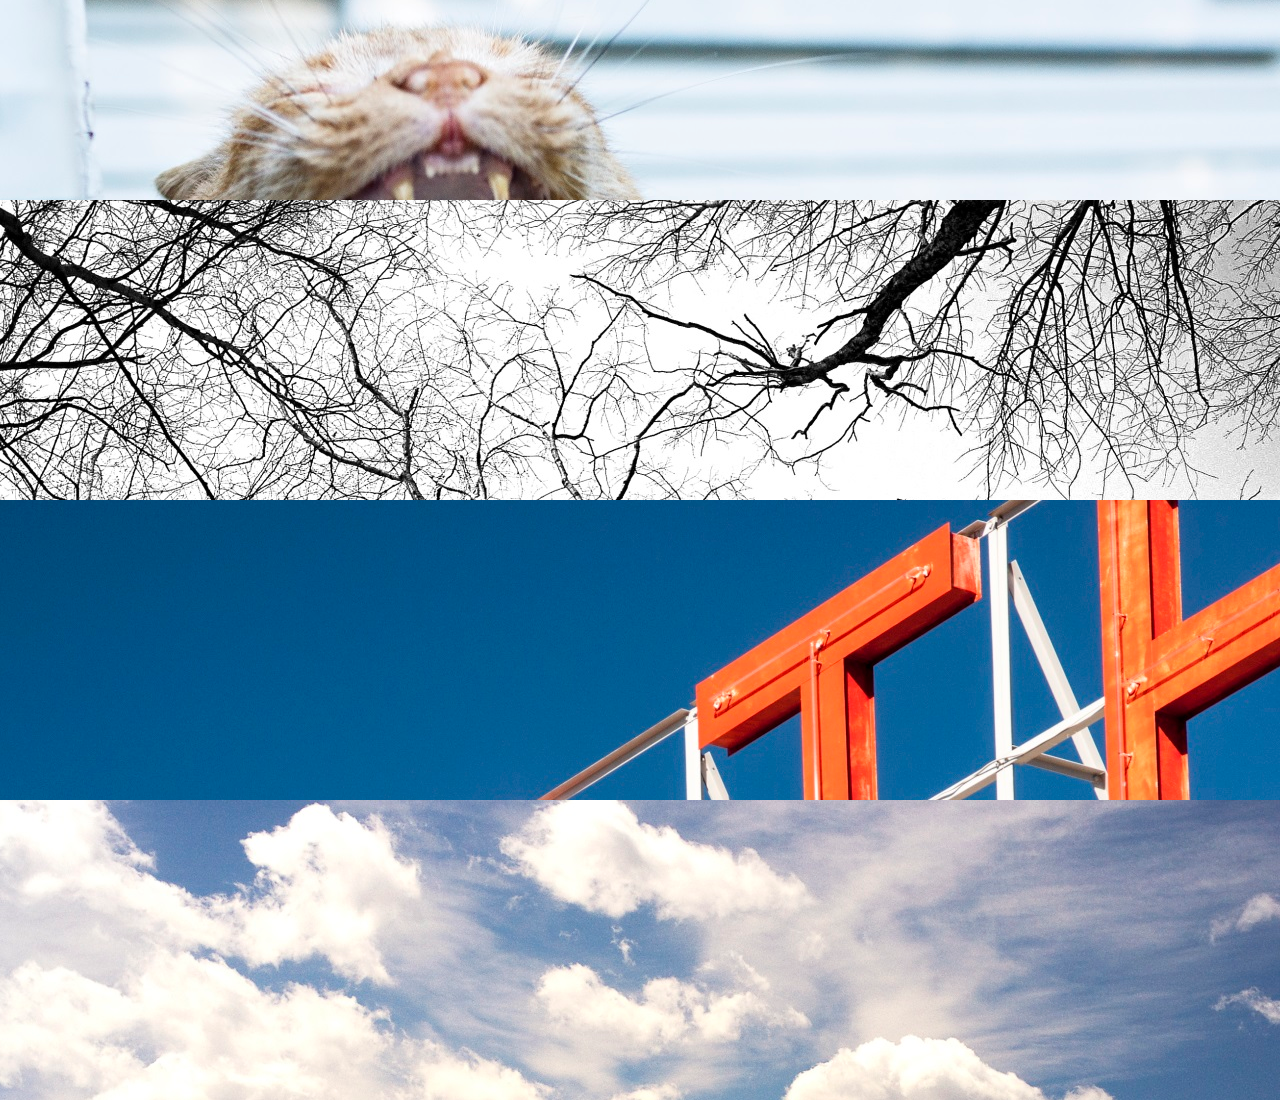
==== commit a2dd15fa: "small additions in the demo-files" ====
--- a/test/public_html/index.html
+++ b/test/public_html/index.html
@@ -4,7 +4,7 @@
         <title>parallax-skeleton</title>
         <meta charset="utf-8" />
         <script src="http://ajax.googleapis.com/ajax/libs/jquery/1.10.2/jquery.min.js"></script>
-        <link rel="stylesheet" href="css/style.min.css" />
+        <link rel="stylesheet" href="css/style.css" />
         <script>
 
             function loadRessources() {
@@ -18,11 +18,11 @@
                         parallaxCSS = _doc.createElement('link');
 
                 scroll.src = 'js/jquery.scrollTo.min.js';
-                parallaxScript.src = 'jquery.parallax-skeleton.min.js';
+                parallaxScript.src = 'jquery.parallax-skeleton.js';
                 animateScript.src = 'js/jquery.animate-enhanced.min.js';
 
                 parallaxCSS.rel = 'stylesheet';
-                parallaxCSS.href = 'parallax-skeleton.min.css';
+                parallaxCSS.href = 'parallax-skeleton.css';
 
                 _doc.head.appendChild(animateScript);
                 _doc.head.appendChild(scroll);
@@ -34,8 +34,7 @@
                 $(window).scrollTop(0);
                 
                 $('body').parallax({
-                    containerHeight: 500,
-                    parallax: 0.75
+                    parallax: 1
                 });
                 
                 $('.scroll-start').click(function() {
@@ -63,27 +62,27 @@
             <section class="article-top">
                 <h2>let's scroll<br />|<br /><span class="scroll-start" style="cursor: pointer;">V</span></h2>
             </section>
-            <section class="parallax" data-image="img/gallery/13H.jpg" data-with="1600" data-height="955"></section>
+            <section class="parallax" data-image="img/gallery/13H.jpg" data-with="1600" data-height="955" data-posy="0" data-container-height="300"></section>
             <section class="article">
                 <!-- your content goes here -->
             </section>
-            <section class="parallax" data-image="img/gallery/23H.jpg" data-with="1600" data-height="1200"></section>
+            <section class="parallax" data-image="img/gallery/23H.jpg" data-with="1600" data-height="1200" data-posy="0" data-container-height="300"></section>
             <section class="article">
                 <!-- your content goes here -->
             </section>
-            <section class="parallax" data-image="img/gallery/32H.jpg" data-with="1600" data-height="1125"></section>
+            <section class="parallax" data-image="img/gallery/32H.jpg" data-with="1600" data-height="1125" data-posy="0" data-container-height="300"></section>
             <section class="article">
                 <!-- your content goes here -->
             </section>
-            <section class="parallax" data-image="img/gallery/37H.jpg" data-with="1600" data-height="1200"></section>
+            <section class="parallax" data-image="img/gallery/37H.jpg" data-with="1600" data-height="1200" data-posy="0" data-container-height="300"></section>
             <section class="article">
                 <!-- your content goes here -->
             </section>
-            <section class="parallax" data-image="img/gallery/42H.jpg" data-with="1600" data-height="1067"></section>
+            <section class="parallax" data-image="img/gallery/42H.jpg" data-with="1600" data-height="1067" data-posy="0" data-container-height="300"></section>
             <section class="article">
                 <!-- your content goes here -->
             </section>
-            <section class="parallax" data-image="img/gallery/6H.jpg" data-with="1600" data-height="1067"></section>
+            <section class="parallax" data-image="img/gallery/6H.jpg" data-with="1600" data-height="1067" data-posy="0" data-container-height="300"></section>
             <section class="article">
                 <!-- your content goes here -->
             </section>
--- a/test/public_html/css/style.css
+++ b/test/public_html/css/style.css
@@ -0,0 +1,89 @@
+/* 
+    Created on : 17.11.2013, 15:13:50
+    Author     : Rolf
+*/
+
+body{
+    overflow-x:hidden;
+    margin: 0;
+    padding: 0;
+}
+/*
+::selection {
+    background: #1000A1; /* Safari *//*
+    color: #FFF700;
+    text-shadow: none;
+}
+::-moz-selection {
+    background: #1000A1; /* Firefox *//*
+    color: #FFF700;
+    text-shadow: none;
+}*/
+
+h1, h2, h3{
+    font-family: Arial Black, arial;
+    cursor: default;
+}
+
+a{
+    text-decoration: none;
+}
+
+header a:link, header a:visited{
+    color: #FFF700;
+}
+
+.mainContent a:link, .mainContent a:visited{
+    color: #1000A1;
+}
+
+.mainContent a:hover, .mainContent a:active{
+    text-decoration: underline;
+}
+
+li{
+    list-style-type: none;
+}	
+
+header{				
+    width: 104%;
+    height: 65px;
+
+    position: fixed;
+    top: 0;
+    left: 0;
+
+    background-color: rgba(0, 0, 0, 0.75);
+    box-shadow:  0px 0px 20px 0px rgba(0, 0, 0, 1);  
+    z-index: 2;  
+}
+
+header h1{
+    color: #FFF;
+    margin: 10px 60px;
+}
+
+.article-top{
+    width: 100%;
+    background-color: #FFF;
+    z-index: 2;
+}
+
+.article-top h2{
+    width: 300px;
+    height: 100px;
+    
+    margin: 0 auto;
+    padding-top: 200px;
+    text-align: center;
+    font-size: 80px;
+}
+
+.article{
+    height: 0px;
+    width: 100%;
+    background-color: #FFF;
+    z-index: 2;
+    -webkit-box-shadow: 0 0 20px -5px rgba(0,0,0,1);
+    box-shadow: 0 0 20px -5px rgba(0,0,0,1);
+}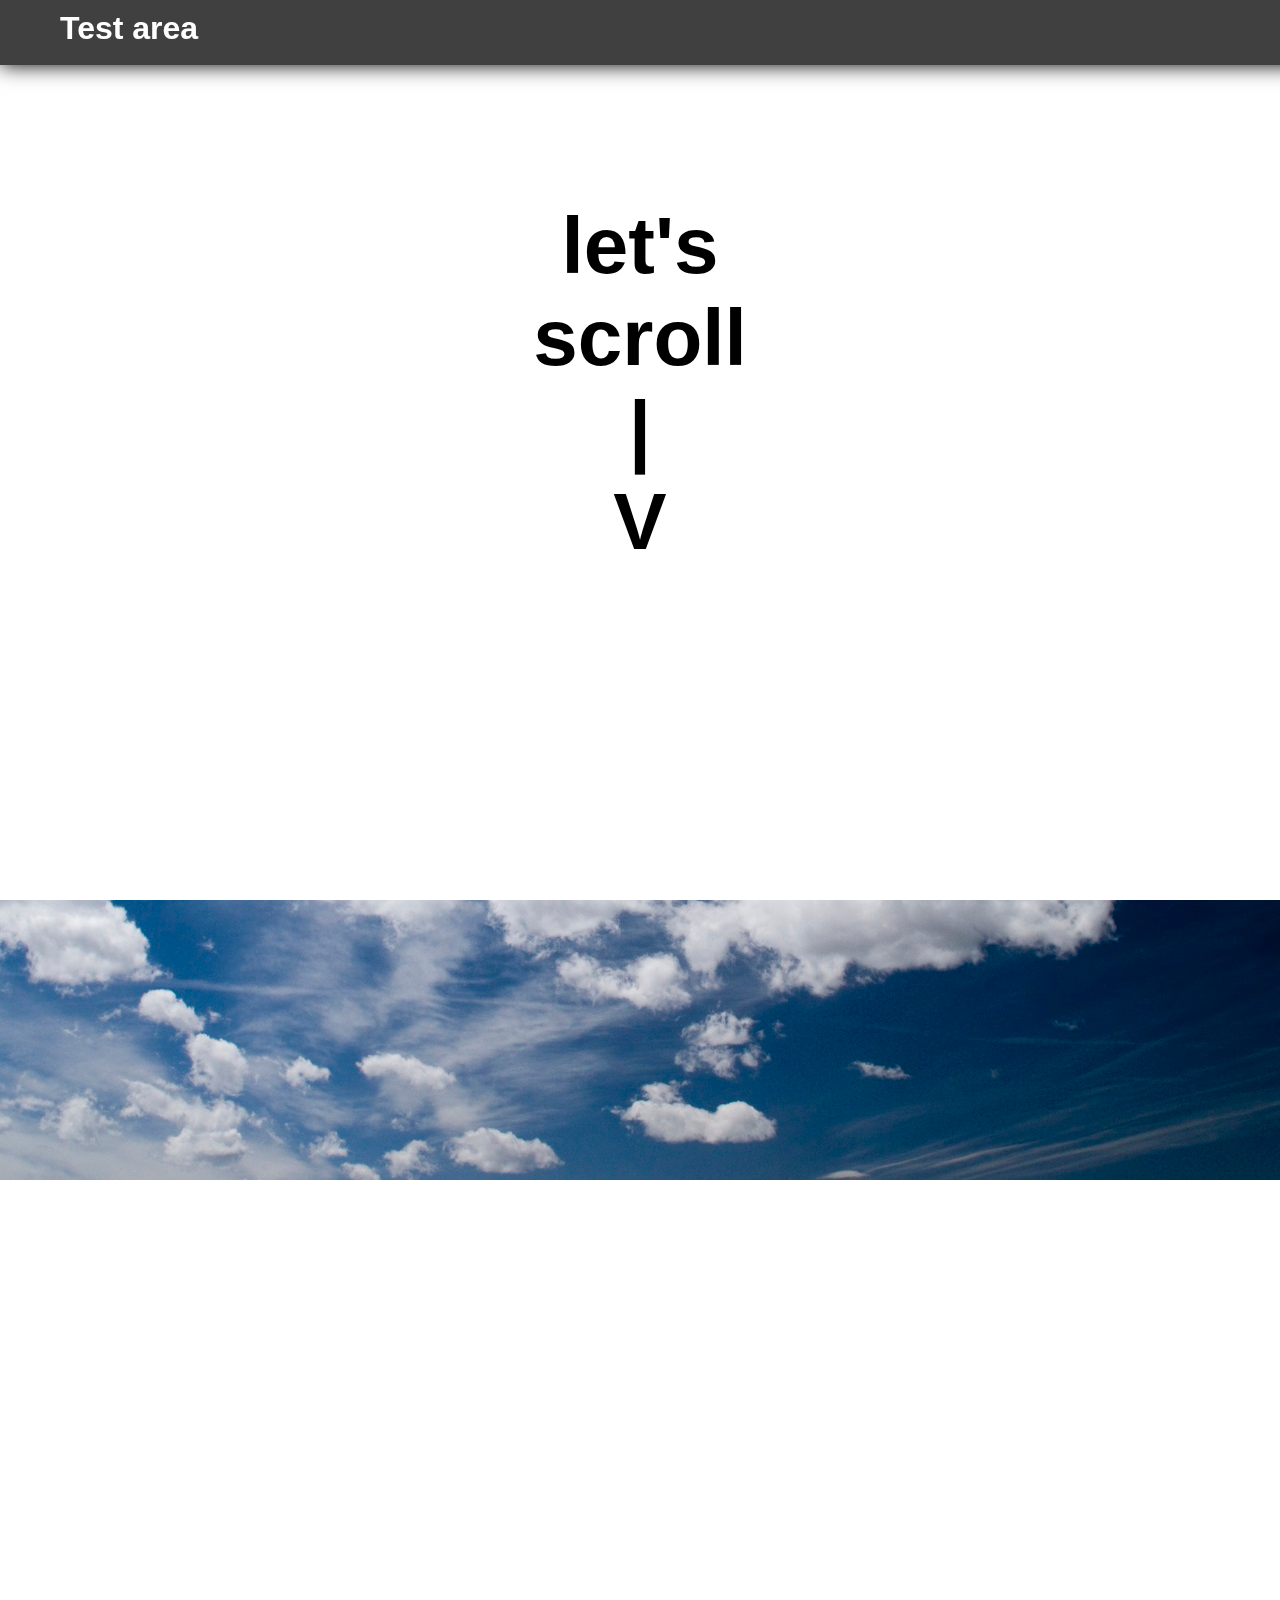
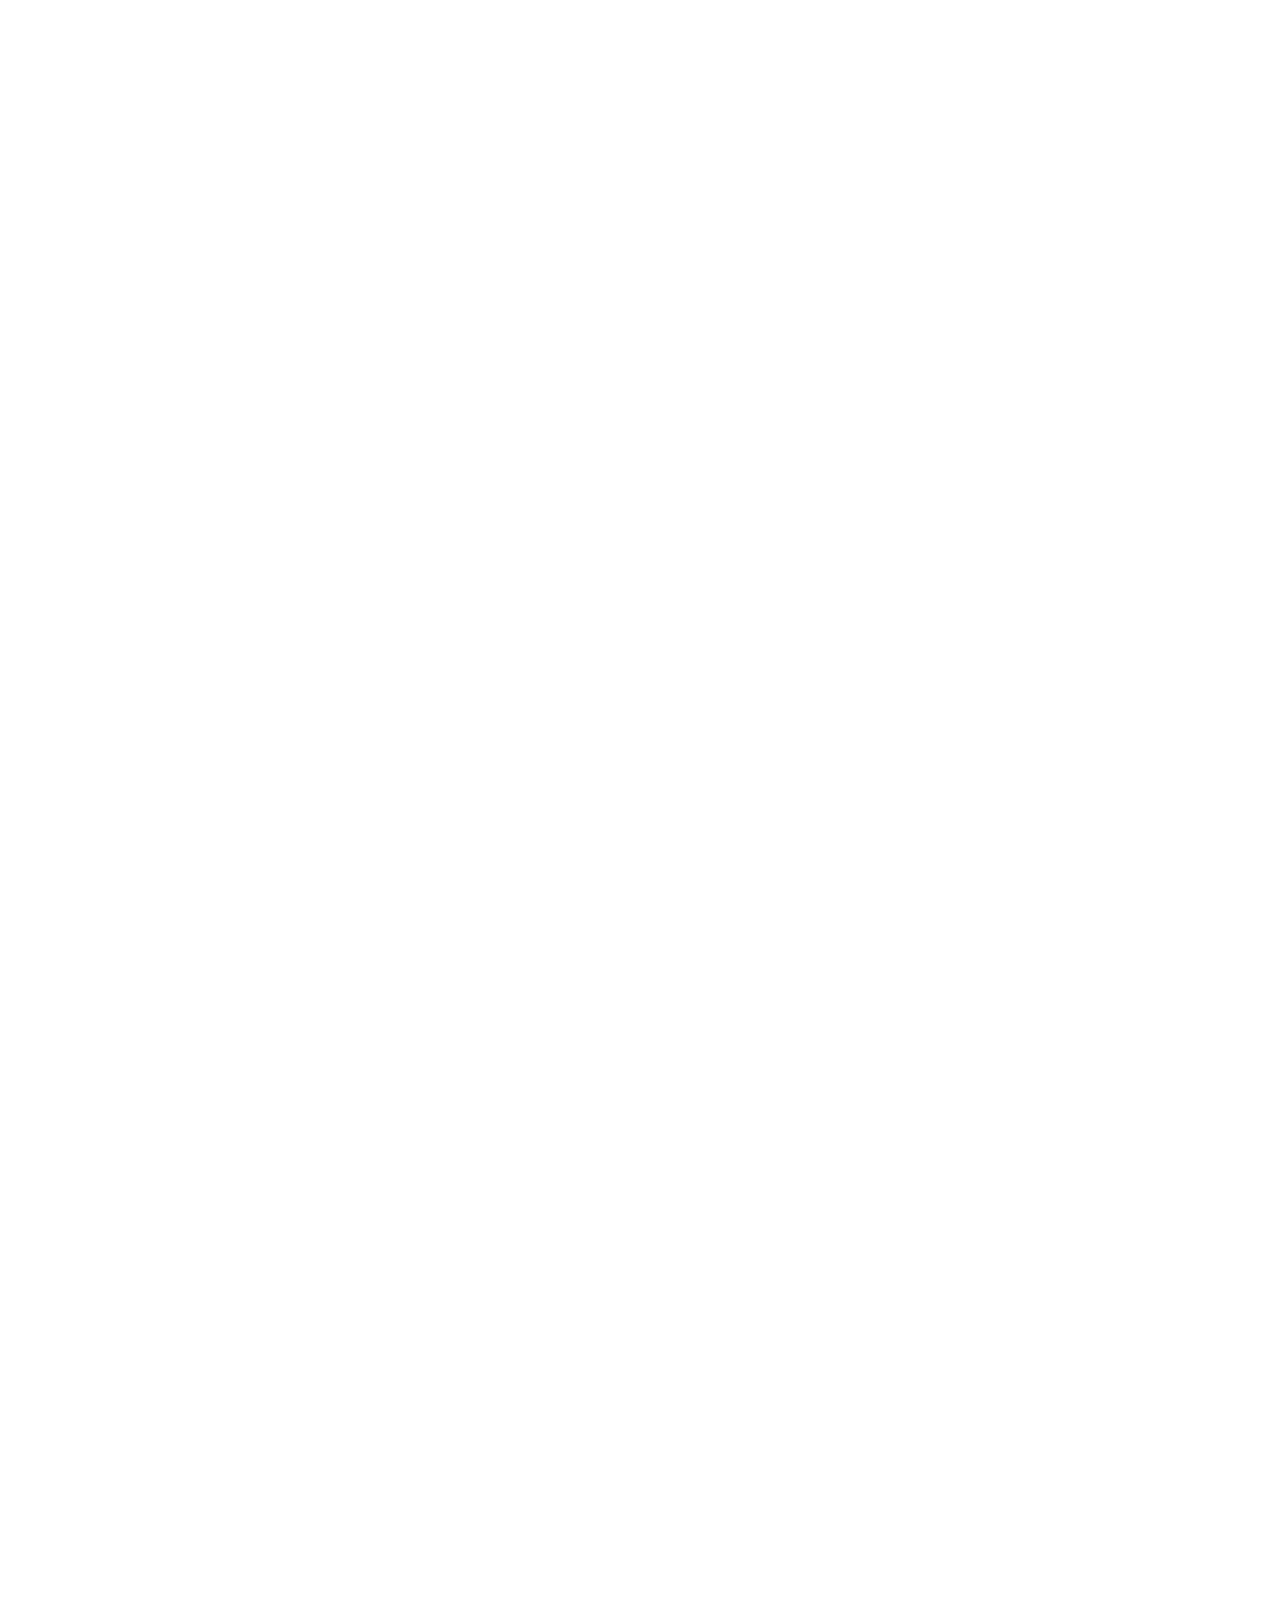
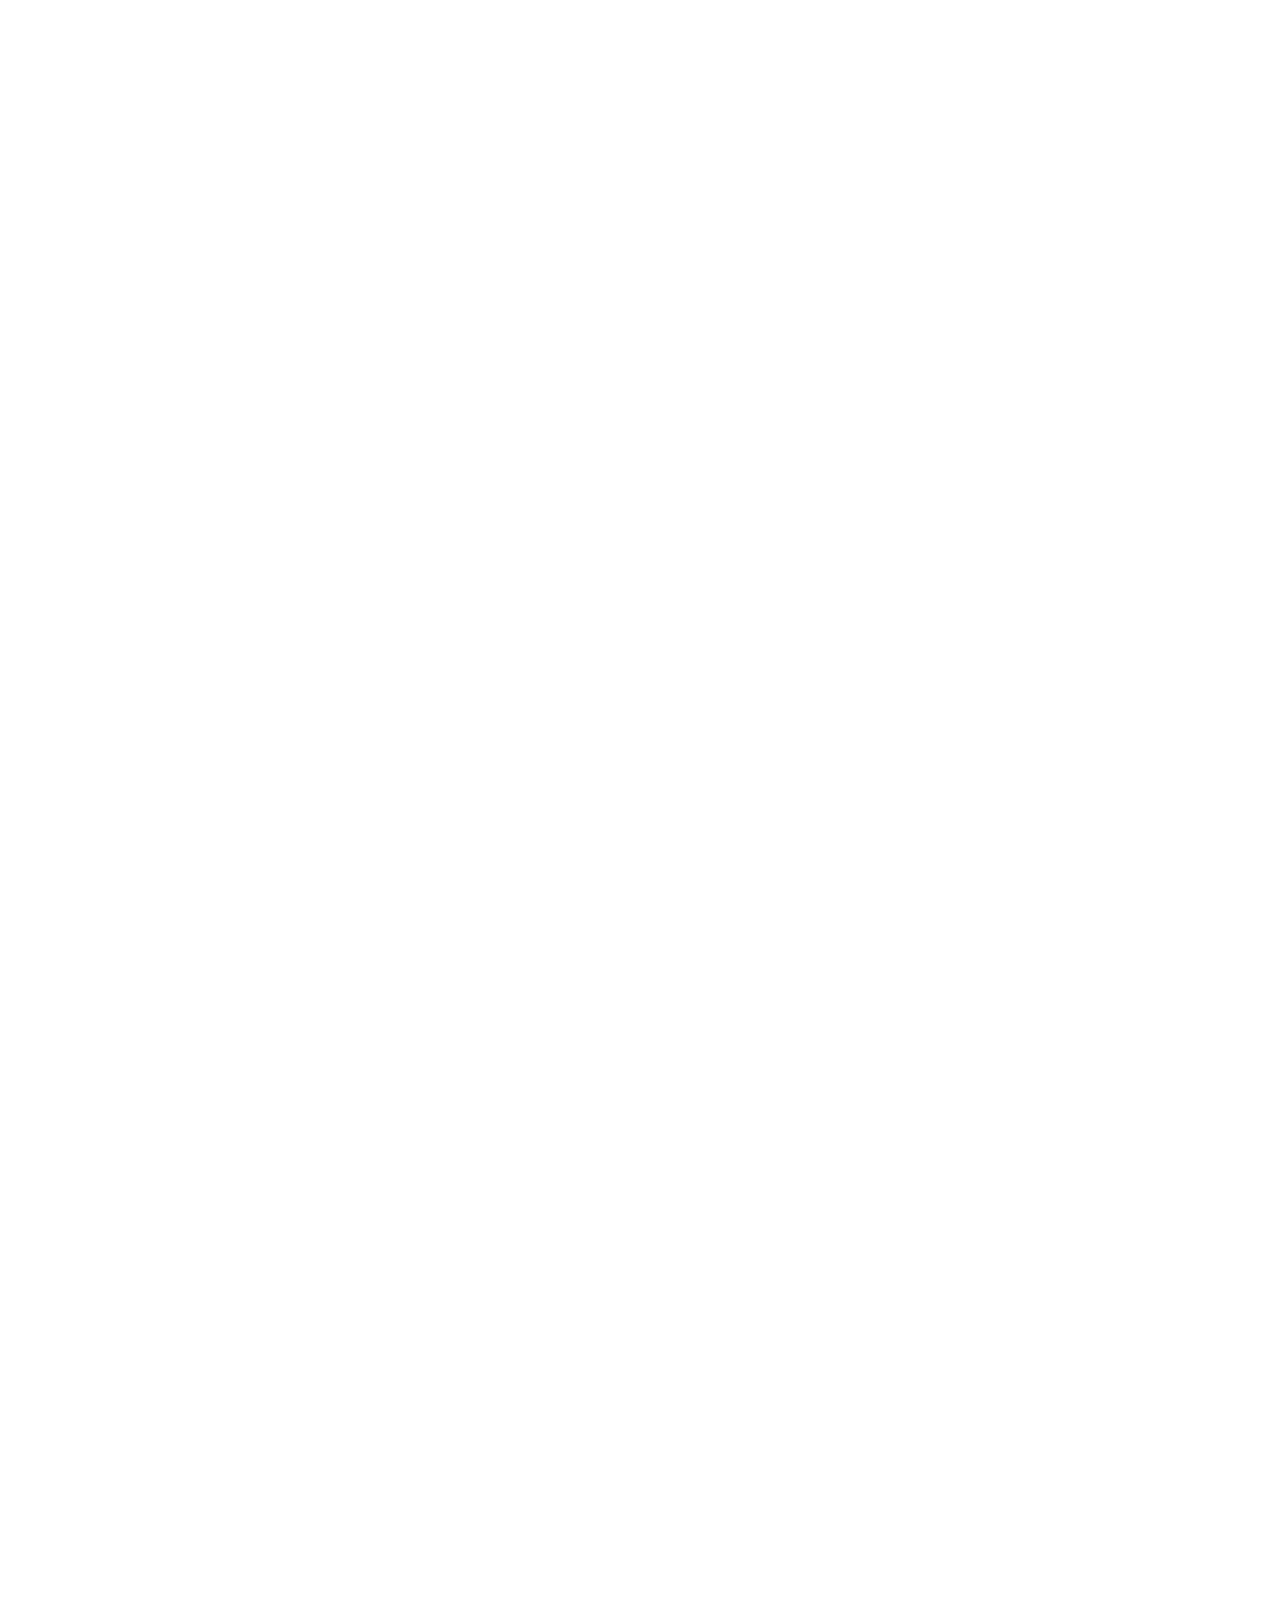
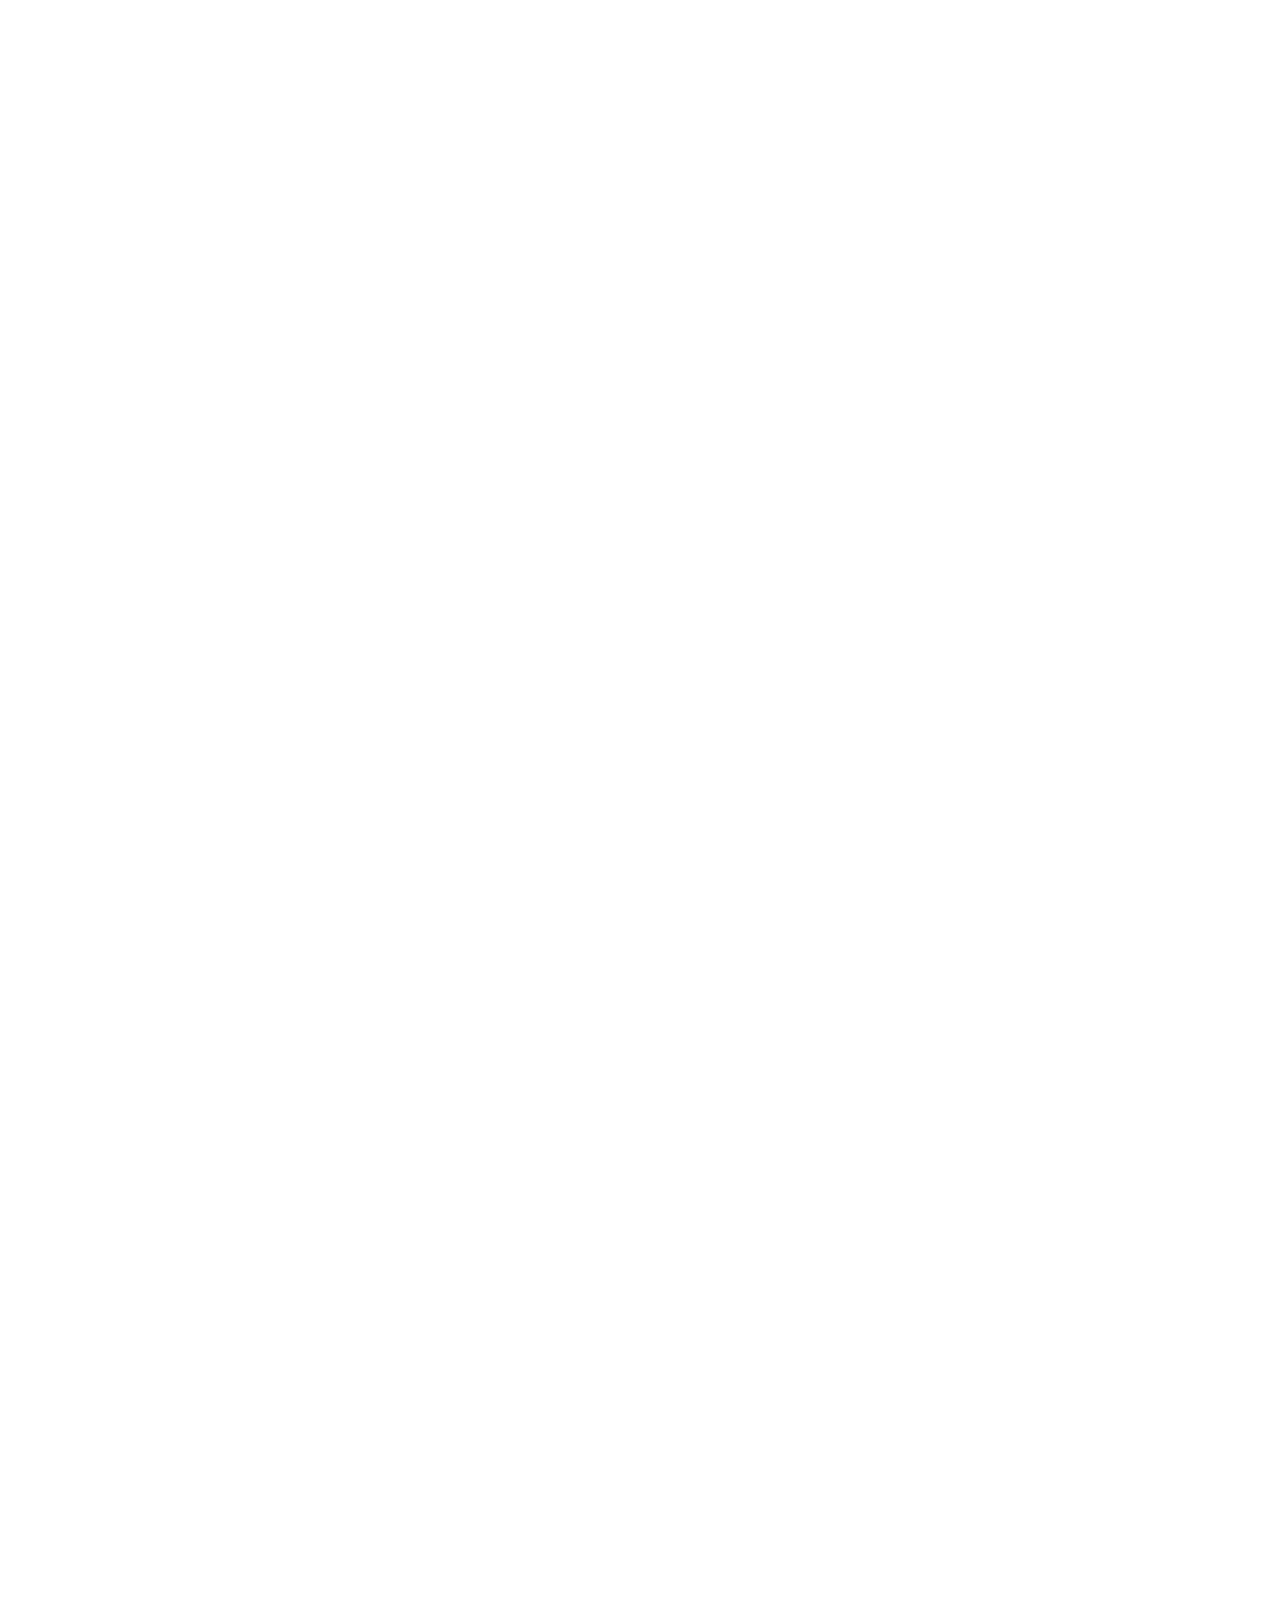
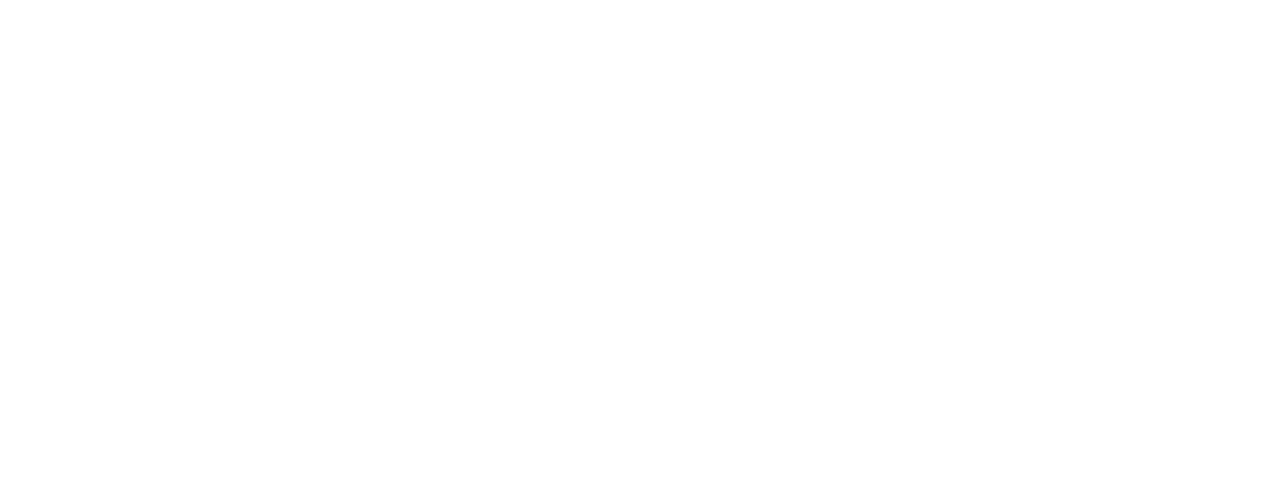
==== commit cdc7cf1b: "initial commit" ====
--- a/test/public_html/index.html
+++ b/test/public_html/index.html
@@ -4,46 +4,23 @@
         <title>parallax-skeleton</title>
         <meta charset="utf-8" />
         <script src="http://ajax.googleapis.com/ajax/libs/jquery/1.10.2/jquery.min.js"></script>
+        <script src="parallax-skeleton.js"></script>
+        <script src="js/jquery.scrollTo.min.js"></script>
         <link rel="stylesheet" href="css/style.css" />
+        <link rel="stylesheet" href="parallax-skeleton.css" />
         <script>
 
-            function loadRessources() {
-                var _doc = document;
-
-                //js
-                var scroll = _doc.createElement('script'),
-                        animateScript = _doc.createElement('script'),
-                        parallaxScript = _doc.createElement('script'),
-                        //css
-                        parallaxCSS = _doc.createElement('link');
-
-                scroll.src = 'js/jquery.scrollTo.min.js';
-                parallaxScript.src = 'jquery.parallax-skeleton.js';
-                animateScript.src = 'js/jquery.animate-enhanced.min.js';
-
-                parallaxCSS.rel = 'stylesheet';
-                parallaxCSS.href = 'parallax-skeleton.css';
-
-                _doc.head.appendChild(animateScript);
-                _doc.head.appendChild(scroll);
-                _doc.head.appendChild(parallaxScript);
-                _doc.head.appendChild(parallaxCSS);
-            }
-
             $(window).load(function() {
-                $(window).scrollTop(0);
-                
-                $('body').parallax({
-                    parallax: 1
+                $('.scroll-start').click(function() {
+                    $.scrollTo('100%', 8000);
                 });
-                
-                $('.scroll-start').click(function() {
-                    $.scrollTo('100%', 8000, {easing: 'easeOutBounce'});
+                new Parallax().init({
+                    //properties here
+                    //parallax: 1
                 });
             });
 
             $(document).ready(function() {
-                loadRessources();
                 setTopArticle();
             });
             $(window).resize(setTopArticle);
@@ -62,27 +39,27 @@
             <section class="article-top">
                 <h2>let's scroll<br />|<br /><span class="scroll-start" style="cursor: pointer;">V</span></h2>
             </section>
-            <section class="parallax" data-image="img/gallery/13H.jpg" data-with="1600" data-height="955" data-posy="0" data-container-height="300"></section>
+            <section class="parallax" data-image="img/gallery/13H.jpg" data-with="1600" data-height="955" data-container-height="500"></section>
             <section class="article">
                 <!-- your content goes here -->
             </section>
-            <section class="parallax" data-image="img/gallery/23H.jpg" data-with="1600" data-height="1200" data-posy="0" data-container-height="300"></section>
+            <section class="parallax" data-image="img/gallery/23H.jpg" data-with="1600" data-height="1200" data-container-height="500"></section>
             <section class="article">
                 <!-- your content goes here -->
             </section>
-            <section class="parallax" data-image="img/gallery/32H.jpg" data-with="1600" data-height="1125" data-posy="0" data-container-height="300"></section>
+            <section class="parallax" data-image="img/gallery/32H.jpg" data-with="1600" data-height="1125" data-container-height="500"></section>
             <section class="article">
                 <!-- your content goes here -->
             </section>
-            <section class="parallax" data-image="img/gallery/37H.jpg" data-with="1600" data-height="1200" data-posy="0" data-container-height="300"></section>
+            <section class="parallax" data-image="img/gallery/37H.jpg" data-with="1600" data-height="1200" data-container-height="500"></section>
             <section class="article">
                 <!-- your content goes here -->
             </section>
-            <section class="parallax" data-image="img/gallery/42H.jpg" data-with="1600" data-height="1067" data-posy="0" data-container-height="300"></section>
+            <section class="parallax" data-image="img/gallery/42H.jpg" data-with="1600" data-height="1067" data-container-height="500"></section>
             <section class="article">
                 <!-- your content goes here -->
             </section>
-            <section class="parallax" data-image="img/gallery/6H.jpg" data-with="1600" data-height="1067" data-posy="0" data-container-height="300"></section>
+            <section class="parallax" data-image="img/gallery/6H.jpg" data-with="1600" data-height="1067" data-container-height="500"></section>
             <section class="article">
                 <!-- your content goes here -->
             </section>
--- a/test/public_html/css/style.css
+++ b/test/public_html/css/style.css
@@ -80,10 +80,7 @@
 }
 
 .article{
-    height: 0px;
+    height: 500px;
     width: 100%;
     background-color: #FFF;
-    z-index: 2;
-    -webkit-box-shadow: 0 0 20px -5px rgba(0,0,0,1);
-    box-shadow: 0 0 20px -5px rgba(0,0,0,1);
 }